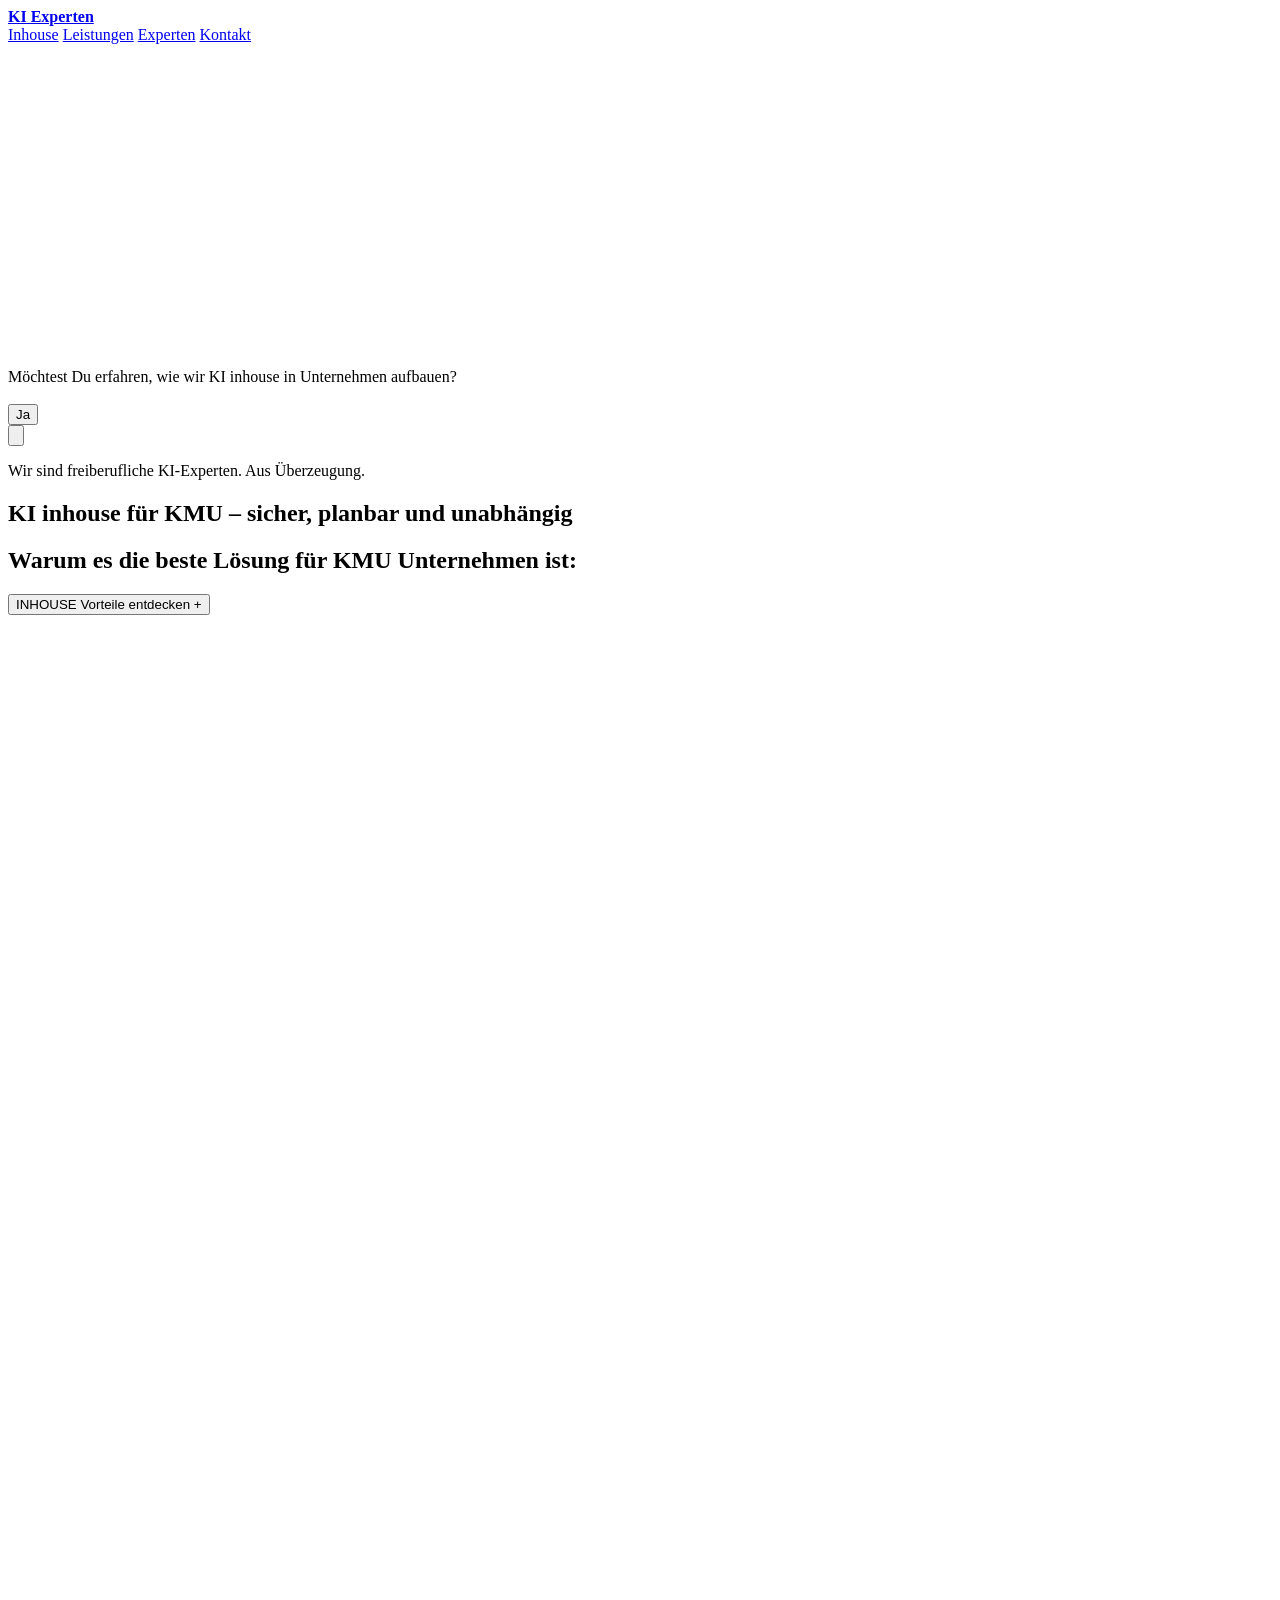
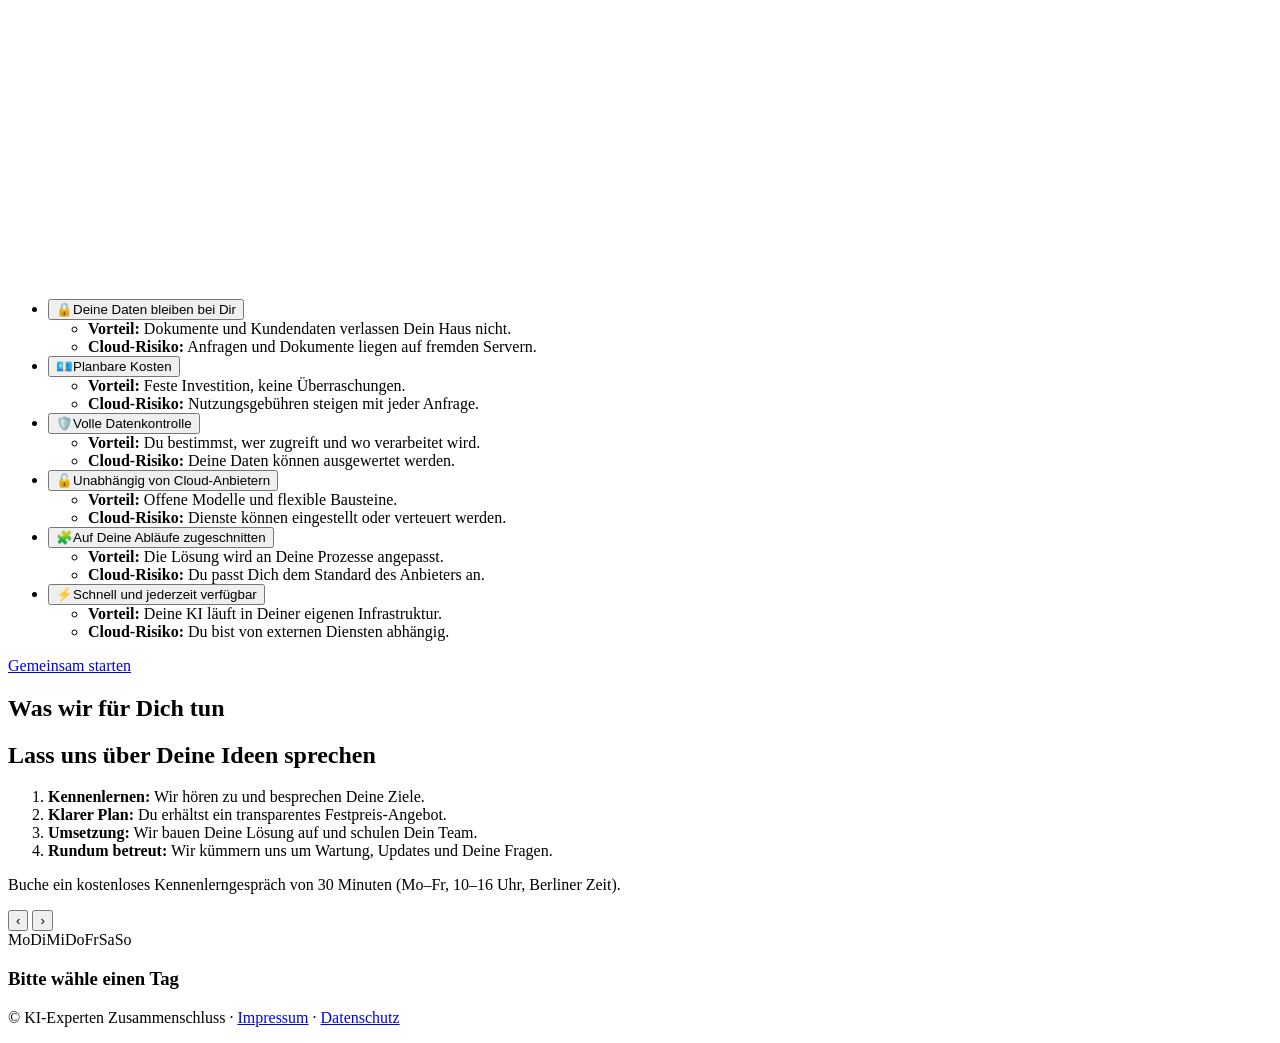
==== src/main/resources/static/index.html @ 5febdf93 "Update index.html" ====
<!DOCTYPE html>
<html lang="de">

<head>
	<meta charset="UTF-8">
	<meta name="viewport" content="width=device-width, initial-scale=1.0">
	<title>KI inhouse für KMU | Datenschutz-sichere KI-Lösungen von Experten | KI-Experten Zusammenschluss</title>
	<link rel="stylesheet" href="/ai/index.css">
	<meta name="description"
		content="Wir bauen KI inhouse in Ihrem Unternehmen auf. Daten bleiben bei Ihnen, planbare Kosten, volle Kontrolle. Freiberufliche KI-Experten für KMU. Jetzt 30-Minuten-Gespräch buchen." />
	<meta name="keywords" content="KI inhouse, KMU, Datenschutz-sichere KI-Lösungen, KI-Experten Zusammenschluss" />
	<meta property="og:title" content="KI inhouse für KMU | Datenschutz-sichere KI-Lösungen von Experten | KI-Experten Zusammenschluss | diary.cafe" />
	<meta property="og:type" content="website" />
	<meta property="og:url" content="https://diary.cafe" />
	<meta property="og:locale" content="de_DE" />
	<meta property="og:site_name" content="diary.cafe">
	<meta property="og:image" content="https://diary.cafe/image/start.png" />
	<meta property="og:image:type" content="image/png" />
	<meta property="og:image:width" content="1671" />
	<meta property="og:image:height" content="941" />
	<meta property="og:image:alt" content="" />
	<meta property="og:description"
		content="Wir bauen KI inhouse in Ihrem Unternehmen auf. Daten bleiben bei Ihnen, planbare Kosten, volle Kontrolle. Freiberufliche KI-Experten für KMU. Jetzt 30-Minuten-Gespräch buchen." />
	<meta name="twitter:card" content="summary_large_image" />
	<meta name="twitter:title" content="KI inhouse für KMU | Datenschutz-sichere KI-Lösungen von Experten | KI-Experten Zusammenschluss | diary.cafe" />
	<meta name="twitter:description"
		content="Wir bauen KI inhouse in Ihrem Unternehmen auf. Daten bleiben bei Ihnen, planbare Kosten, volle Kontrolle. Freiberufliche KI-Experten für KMU. Jetzt 30-Minuten-Gespräch buchen." />
	<meta name="twitter:image" content="https://diary.cafe/image/start.png" />
	<meta name="twitter:image:alt" content="diary.cafe: digitales Tagebuch mit Erinnerungen, Fotos und Event-Ansicht" />
	<meta name="Copyright" content="JNet Quality Consulting GmbH, Munich, Germany. All rights reserved." />
	<meta name="email" content="support@diary.cafe" />
	<meta name="robots" content="index,follow" />
	<meta name="fragment" content="!" />
	<meta name="mobile-web-app-capable" content="yes" />
	<meta name="format-detection" content="telephone=no" />
	<meta name="format-detection" content="date=no" />
	<meta name="format-detection" content="address=no" />
	<meta name="format-detection" content="email=no" />
	<meta name="theme-color" content="white">
	<link rel="canonical" href="https://diary.cafe" />
	<link rel="apple-touch-icon" href="https://diary.cafe/image/icon512.png" />
	<link rel="icon" type="image/x-icon" href="favicon.ico" />

	<meta name="viewport" content="width=device-width, initial-scale=1, maximum-scale=1" />
	<meta http-equiv="Content-type" content="text/html; charset=utf-8" />
	<meta http-equiv="content-language" content="de-DE" />
	<meta http-equiv="Pragma" content="no-cache" />
	<meta http-equiv="Content-type" content="text/html; charset=utf-8" />
	<script type="application/ld+json">
		{
			"@context": "https://schema.org",
			"@graph": [
				{
					"@type": "Organization",
					"@id": "https://diary.cafe/ai/#organization",
					"name": "KI-Experten Zusammenschluss",
					"url": "https://diary.cafe/ai",
					"description": "Freiberufliche KI-Experten, die Inhouse-KI-Lösungen für KMU aufbauen. Daten bleiben im Unternehmen, planbare Kosten, volle Kontrolle und Unabhängigkeit von Cloud-Anbietern.",
					"foundingDate": "2026",
					"areaServed": {
						"@type": "Country",
						"name": "Deutschland"
					},
					"knowsAbout": [
						"Inhouse KI",
						"On-Premise KI",
						"Private KI-Infrastruktur",
						"RAG-Systeme",
						"Open-Source KI-Modelle",
						"KI für KMU"
					],
					"member": [
						{ "@id": "https://diary.cafe/ai/#person-benjamin" },
						{ "@id": "https://diary.cafe/ai/#person-christoph" },
						{ "@id": "https://diary.cafe/ai/#person-mani" }
					],
					"makesOffer": {
						"@id": "https://diary.cafe/ai/#service"
					}
				},
				{
					"@type": "Service",
					"@id": "https://diary.cafe/ai/#service",
					"name": "KI inhouse für KMU",
					"serviceType": "Inhouse-KI-Entwicklung und Beratung",
					"description": "Aufbau von KI-Lösungen direkt in der eigenen Infrastruktur von Unternehmen. Inklusive Hardware-Auswahl, Installation offener Modelle, Wissensmanagement mit eigenen Dokumenten und Automatisierung wiederkehrender Aufgaben.",
					"provider": {
						"@id": "https://diary.cafe/ai/#organization"
					},
					"areaServed": {
						"@type": "Country",
						"name": "Deutschland"
					},
					"audience": {
						"@type": "BusinessAudience",
						"name": "Kleine und mittlere Unternehmen (KMU)"
					},
					"offers": {
						"@type": "Offer",
						"name": "Kostenloses Kennenlerngespräch",
						"description": "30-minütiges kostenloses Beratungsgespräch (Mo–Fr, 10–16 Uhr, Berliner Zeit)",
						"price": "0",
						"priceCurrency": "EUR"
					}
				},
				{
					"@type": "Person",
					"@id": "https://diary.cafe/ai/#person-benjamin",
					"name": "Benjamin Schöck",
					"jobTitle": "KI-Applikationsentwicklung",
					"description": "Mastermind",
					"worksFor": {
						"@id": "https://diary.cafe/ai/#organization"
					}
				},
				{
					"@type": "Person",
					"@id": "https://diary.cafe/ai/#person-christoph",
					"name": "Christoph Witych",
					"jobTitle": "KI-Applikationsentwicklung",
					"description": "UI/UX",
					"worksFor": {
						"@id": "https://diary.cafe/ai/#organization"
					}
				},
				{
					"@type": "Person",
					"@id": "https://diary.cafe/ai/#person-mani",
					"name": "Mani Afschar Yazdi",
					"jobTitle": "KI-Applikationsentwicklung",
					"description": "Passionierter KI Entwickler",
					"worksFor": {
						"@id": "https://diary.cafe/ai/#organization"
					}
				},
				{
					"@type": "FAQPage",
					"mainEntity": [
						{
							"@type": "Question",
							"name": "Was bedeutet KI inhouse?",
							"acceptedAnswer": {
								"@type": "Answer",
								"text": "KI inhouse bedeutet, dass die künstliche Intelligenz direkt auf Ihrer eigenen Infrastruktur (Servern) betrieben wird. Ihre Daten verlassen dabei nie Ihr Unternehmen. Im Gegensatz zu Cloud-Lösungen behalten Sie die volle Kontrolle über Modelle, Daten und Kosten."
							}
						},
						{
							"@type": "Question",
							"name": "Warum ist Inhouse-KI besonders für KMU geeignet?",
							"acceptedAnswer": {
								"@type": "Answer",
								"text": "Kleine und mittlere Unternehmen profitieren besonders von planbaren Kosten, hoher Datensicherheit und Unabhängigkeit von großen Cloud-Anbietern. Die Lösung wird individuell an Ihre bestehenden Abläufe angepasst und läuft zuverlässig in Ihrer eigenen Umgebung."
							}
						},
						{
							"@type": "Question",
							"name": "Bleiben meine Unternehmensdaten wirklich bei mir?",
							"acceptedAnswer": {
								"@type": "Answer",
								"text": "Ja. Bei einer Inhouse-Lösung werden Dokumente, Kundendaten und Anfragen ausschließlich auf Ihren eigenen Servern verarbeitet. Es findet keine Übertragung an externe Cloud-Dienste statt."
						}
						},
						{
							"@type": "Question",
							"name": "Was sind die wichtigsten Vorteile von Inhouse-KI gegenüber Cloud-Lösungen?",
							"acceptedAnswer": {
								"@type": "Answer",
								"text": "Die wichtigsten Vorteile sind: Ihre Daten bleiben im Unternehmen, planbare und feste Kosten statt nutzungsabhängiger Gebühren, volle Kontrolle darüber, wer Zugriff hat, Unabhängigkeit von Cloud-Anbietern sowie eine maßgeschneiderte Lösung für Ihre internen Prozesse."
							}
						},
						{
							"@type": "Question",
							"name": "Wie läuft die Zusammenarbeit mit euch ab?",
							"acceptedAnswer": {
								"@type": "Answer",
								"text": "Der Prozess besteht aus vier klaren Schritten: 1. Kennenlernen – wir besprechen Ihre Ziele. 2. Klarer Plan – Sie erhalten ein transparentes Festpreis-Angebot. 3. Umsetzung – wir bauen die Lösung auf und schulen Ihr Team. 4. Rundum betreut – wir kümmern uns um Wartung, Updates und Support."
							}
						},
						{
							"@type": "Question",
							"name": "Bietet ihr ein kostenloses Erstgespräch an?",
							"acceptedAnswer": {
								"@type": "Answer",
								"text": "Ja. Sie können ein kostenloses 30-minütiges Kennenlerngespräch buchen. Dieses findet montags bis freitags zwischen 10 und 16 Uhr (Berliner Zeit) statt."
							}
						},
						{
							"@type": "Question",
							"name": "Welche Leistungen umfasst eure Inhouse-KI-Lösung?",
							"acceptedAnswer": {
								"@type": "Answer",
								"text": "Wir unterstützen Sie bei der Auswahl passender Hardware, der Installation offener KI-Modelle auf Ihren Servern, dem Aufbau eines internen Wissenssystems (Fragen an Ihre eigenen Dokumente stellen) sowie der Automatisierung wiederkehrender Aufgaben in Ihrem Unternehmen."
							}
						}
					]
				}
			]
		}
	</script>
</head>

<body>

	<nav>
		<strong><a href="#home">KI Experten</a></strong>
		<button class="nav-toggle" type="button" aria-label="Menü öffnen" aria-controls="main-nav-links"
			aria-expanded="false" hidden><span></span><span></span><span></span></button>
		<div id="main-nav-links" class="nav-links">
			<a href="#inhouse">Inhouse</a>
			<a href="#leistungen">Leistungen</a>
			<a href="#produkte" hidden>Produkte</a>
			<a href="#experten">Experten</a>
			<a href="#kontakt">Kontakt</a>
		</div>
	</nav>

	<section id="home" class="voice welcome">
		<canvas id="voice-canvas" width="840" height="320" role="img" aria-label="Animation der KI-Stimme"></canvas>
		<canvas id="voice-webgl" role="img" aria-label="Animation der KI-Stimme" hidden></canvas>
		<button id="voice-mic" class="mic" type="button" aria-label="Sprechen" title="Frage stellen" hidden>
			<svg xmlns="http://www.w3.org/2000/svg" viewBox="0 0 24 24" fill="none" stroke="white" stroke-width="1.8"
				stroke-linecap="round" stroke-linejoin="round" aria-hidden="true">
				<rect x="9" y="3" width="6" height="10" rx="3" />
				<path d="M6 11.5a6 6 0 0 0 12 0M12 17.5v3M9 20.5h6" />
			</svg>
		</button>
		<div class="voice-text" id="voice-text" role="log" aria-live="polite" aria-label="Gesprächsverlauf"
			tabindex="0">Möchtest Du erfahren, wie wir KI inhouse in Unternehmen aufbauen?
			<br /><br />
			<button id="welcome-start" class="start" type="button">Ja</button>
		</div>
		<button id="voice-privacy" class="privacy-toggle" type="button" aria-label="Datenschutzhinweise anzeigen"
			title="Datenschutzhinweise" aria-controls="voice-privacy-popup" aria-expanded="false">
			<svg xmlns="http://www.w3.org/2000/svg" viewBox="0 0 24 24" fill="none" stroke="currentColor"
				stroke-width="1.8" stroke-linecap="round" stroke-linejoin="round" aria-hidden="true">
				<path d="M12 22s8-4 8-11V5l-8-3-8 3v6c0 7 8 11 8 11Z" />
				<path d="m9 12 2 2 4-4" />
			</svg>
		</button>
		<div id="voice-privacy-popup" class="voice-privacy-popup" role="dialog" aria-modal="false"
			aria-labelledby="voice-privacy-title" tabindex="-1" hidden>
			<h2 id="voice-privacy-title">Datenschutzhinweise</h2>
			<p>Der Chat wird zur Weiterentwicklung 7 Tage gespeichert. Audiodaten werden zur Transkription an unser
				KI-System übertragen, aber nicht gespeichert. Teile keine vertraulichen Daten.</p>
		</div>
	</section>

	<section id="inhouse" class="inhouse" aria-labelledby="inhouse-title">
		<div class="inhouse-inner">
			<p class="inhouse-eyebrow">Wir sind freiberufliche KI-Experten. Aus Überzeugung.</p>
			<h1 id="inhouse-title">KI inhouse für KMU – sicher, planbar und unabhängig</h1>
			<h2>Warum es die beste Lösung für KMU Unternehmen ist:</h2>
			<div id="spider" class="spider">
				<div class="spider-stage">
					<button id="spider-core" class="spider-core" type="button" aria-expanded="false"
						aria-controls="spider-panel">
						<span class="spider-title">INHOUSE</span>
						<span class="spider-action">Vorteile entdecken +</span>
					</button>
					<div id="spider-panel" class="spider-panel"
						aria-label="Vorteile von KI inhouse und Risiken der Cloud" role="region" inert>
						<div class="spider-panel-inner">
							<svg class="spider-lines" viewBox="0 0 100 100" preserveAspectRatio="none"
								aria-hidden="true">
								<line pathLength="100" x1="50" y1="50" x2="17" y2="17" />
								<line pathLength="100" x1="50" y1="50" x2="83" y2="17" />
								<line pathLength="100" x1="50" y1="50" x2="17" y2="50" />
								<line pathLength="100" x1="50" y1="50" x2="83" y2="50" />
								<line pathLength="100" x1="50" y1="50" x2="17" y2="83" />
								<line pathLength="100" x1="50" y1="50" x2="83" y2="83" />
							</svg>
							<ul class="spider-benefits">
								<li class="spider-benefit">
									<button class="spider-benefit-toggle" type="button" aria-expanded="false"
										aria-controls="spider-detail-1"><span class="spider-icon"
											aria-hidden="true">🔒</span><span>Deine Daten bleiben bei
											Dir</span></button>
									<div id="spider-detail-1" class="spider-benefit-details" inert>
										<div class="spider-benefit-details-inner">
											<div class="spider-benefit-copy">
												<ul>
													<li><strong>Vorteil:</strong> Dokumente und Kundendaten verlassen
														Dein Haus nicht.</li>
													<li><strong>Cloud-Risiko:</strong> Anfragen und Dokumente liegen auf
														fremden Servern.</li>
												</ul>
											</div>
										</div>
									</div>
								</li>
								<li class="spider-benefit">
									<button class="spider-benefit-toggle" type="button" aria-expanded="false"
										aria-controls="spider-detail-2"><span class="spider-icon"
											aria-hidden="true">💶</span><span>Planbare Kosten</span></button>
									<div id="spider-detail-2" class="spider-benefit-details" inert>
										<div class="spider-benefit-details-inner">
											<div class="spider-benefit-copy">
												<ul>
													<li><strong>Vorteil:</strong> Feste Investition, keine
														Überraschungen.</li>
													<li><strong>Cloud-Risiko:</strong> Nutzungsgebühren steigen mit
														jeder Anfrage.</li>
												</ul>
											</div>
										</div>
									</div>
								</li>
								<li class="spider-benefit">
									<button class="spider-benefit-toggle" type="button" aria-expanded="false"
										aria-controls="spider-detail-3"><span class="spider-icon"
											aria-hidden="true">🛡️</span><span>Volle Datenkontrolle</span></button>
									<div id="spider-detail-3" class="spider-benefit-details" inert>
										<div class="spider-benefit-details-inner">
											<div class="spider-benefit-copy">
												<ul>
													<li><strong>Vorteil:</strong> Du bestimmst, wer zugreift und wo
														verarbeitet wird.</li>
													<li><strong>Cloud-Risiko:</strong> Deine Daten können ausgewertet
														werden.</li>
												</ul>
											</div>
										</div>
									</div>
								</li>
								<li class="spider-benefit">
									<button class="spider-benefit-toggle" type="button" aria-expanded="false"
										aria-controls="spider-detail-4"><span class="spider-icon"
											aria-hidden="true">🔓</span><span>Unabhängig von
											Cloud-Anbietern</span></button>
									<div id="spider-detail-4" class="spider-benefit-details" inert>
										<div class="spider-benefit-details-inner">
											<div class="spider-benefit-copy">
												<ul>
													<li><strong>Vorteil:</strong> Offene Modelle und flexible Bausteine.
													</li>
													<li><strong>Cloud-Risiko:</strong> Dienste können eingestellt oder
														verteuert werden.</li>
												</ul>
											</div>
										</div>
									</div>
								</li>
								<li class="spider-benefit">
									<button class="spider-benefit-toggle" type="button" aria-expanded="false"
										aria-controls="spider-detail-5"><span class="spider-icon"
											aria-hidden="true">🧩</span><span>Auf Deine Abläufe
											zugeschnitten</span></button>
									<div id="spider-detail-5" class="spider-benefit-details" inert>
										<div class="spider-benefit-details-inner">
											<div class="spider-benefit-copy">
												<ul>
													<li><strong>Vorteil:</strong> Die Lösung wird an Deine Prozesse
														angepasst.</li>
													<li><strong>Cloud-Risiko:</strong> Du passt Dich dem Standard des
														Anbieters an.</li>
												</ul>
											</div>
										</div>
									</div>
								</li>
								<li class="spider-benefit">
									<button class="spider-benefit-toggle" type="button" aria-expanded="false"
										aria-controls="spider-detail-6"><span class="spider-icon"
											aria-hidden="true">⚡</span><span>Schnell und jederzeit
											verfügbar</span></button>
									<div id="spider-detail-6" class="spider-benefit-details" inert>
										<div class="spider-benefit-details-inner">
											<div class="spider-benefit-copy">
												<ul>
													<li><strong>Vorteil:</strong> Deine KI läuft in Deiner eigenen
														Infrastruktur.</li>
													<li><strong>Cloud-Risiko:</strong> Du bist von externen Diensten
														abhängig.</li>
												</ul>
											</div>
										</div>
									</div>
								</li>
							</ul>
						</div>
					</div>
				</div>
			</div>
			<a class="btn" href="#kontakt">Gemeinsam starten</a>
		</div>
	</section>

	<section id="leistungen">
		<h2>Was wir für Dich tun</h2>
		<div class="pillars" id="leistungen-liste"></div>
	</section>

	<section id="produkte" hidden>
		<h2>Unsere eigenen KI-Produkte</h2>
		<div class="pillars" id="produkte-liste"></div>
	</section>

	<section id="experten" class="alt" hidden>
		<h2>Unsere Experten</h2>
		<div class="pillars" id="experten-liste"></div>
	</section>

	<section id="kontakt" class="contact">
		<h2>Lass uns über Deine Ideen sprechen</h2>
		<ol class="steps">
			<li><strong>Kennenlernen:</strong> Wir hören zu und besprechen Deine Ziele.</li>
			<li><strong>Klarer Plan:</strong> Du erhältst ein transparentes
				Festpreis-Angebot.</li>
			<li><strong>Umsetzung:</strong> Wir bauen Deine Lösung auf und schulen Dein Team.
			</li>
			<li><strong>Rundum betreut:</strong> Wir kümmern uns um Wartung, Updates und
				Deine Fragen.</li>
		</ol>
		<p class="booking-intro">Buche ein kostenloses Kennenlerngespräch von 30 Minuten (Mo–Fr, 10–16 Uhr, Berliner Zeit).</p>
		<div class="booking">
			<div class="calendar" aria-label="Terminkalender">
				<div class="cal-head">
					<button type="button" id="cal-prev" aria-label="Voriger Monat">‹</button>
					<strong id="cal-title"></strong>
					<button type="button" id="cal-next" aria-label="Nächster Monat">›</button>
				</div>
				<div class="cal-grid cal-weekdays">
					<span>Mo</span><span>Di</span><span>Mi</span><span>Do</span><span>Fr</span><span>Sa</span><span>So</span>
				</div>
				<div class="cal-grid" id="cal-days"></div>
				<p id="cal-status" class="booking-hint" role="status"></p>
			</div>
			<div class="slots-panel">
				<h3 id="slots-title">Bitte wähle einen Tag</h3>
				<div id="slots" class="slots"></div>
				<form id="booking-form" hidden>
					<p id="booking-selected" class="booking-selected"></p>
					<input type="text" name="name" placeholder="Name" maxlength="120" required>
					<input type="email" name="email" placeholder="E-Mail" maxlength="200" required>
					<input type="tel" name="telefon" placeholder="Telefonnummer (optional)" maxlength="40"
						pattern="[0-9+\(\)\/\-. ]{5,40}" title="Nur Ziffern, Leerzeichen und + ( ) / - .">
					<textarea name="nachricht" rows="3" maxlength="2000"
						placeholder="Erzähl uns, was Du vorhast (optional)"></textarea>
					<button class="btn" type="submit">Termin buchen</button>
					<p id="booking-message" class="booking-hint" role="status"></p>
				</form>
			</div>
		</div>
	</section>

	<footer>
		<p>&copy; KI-Experten Zusammenschluss · <a href="#">Impressum</a> · <a href="#">Datenschutz</a></p>
	</footer>

	<script src="/ai/index.js"></script>

</body>

</html>
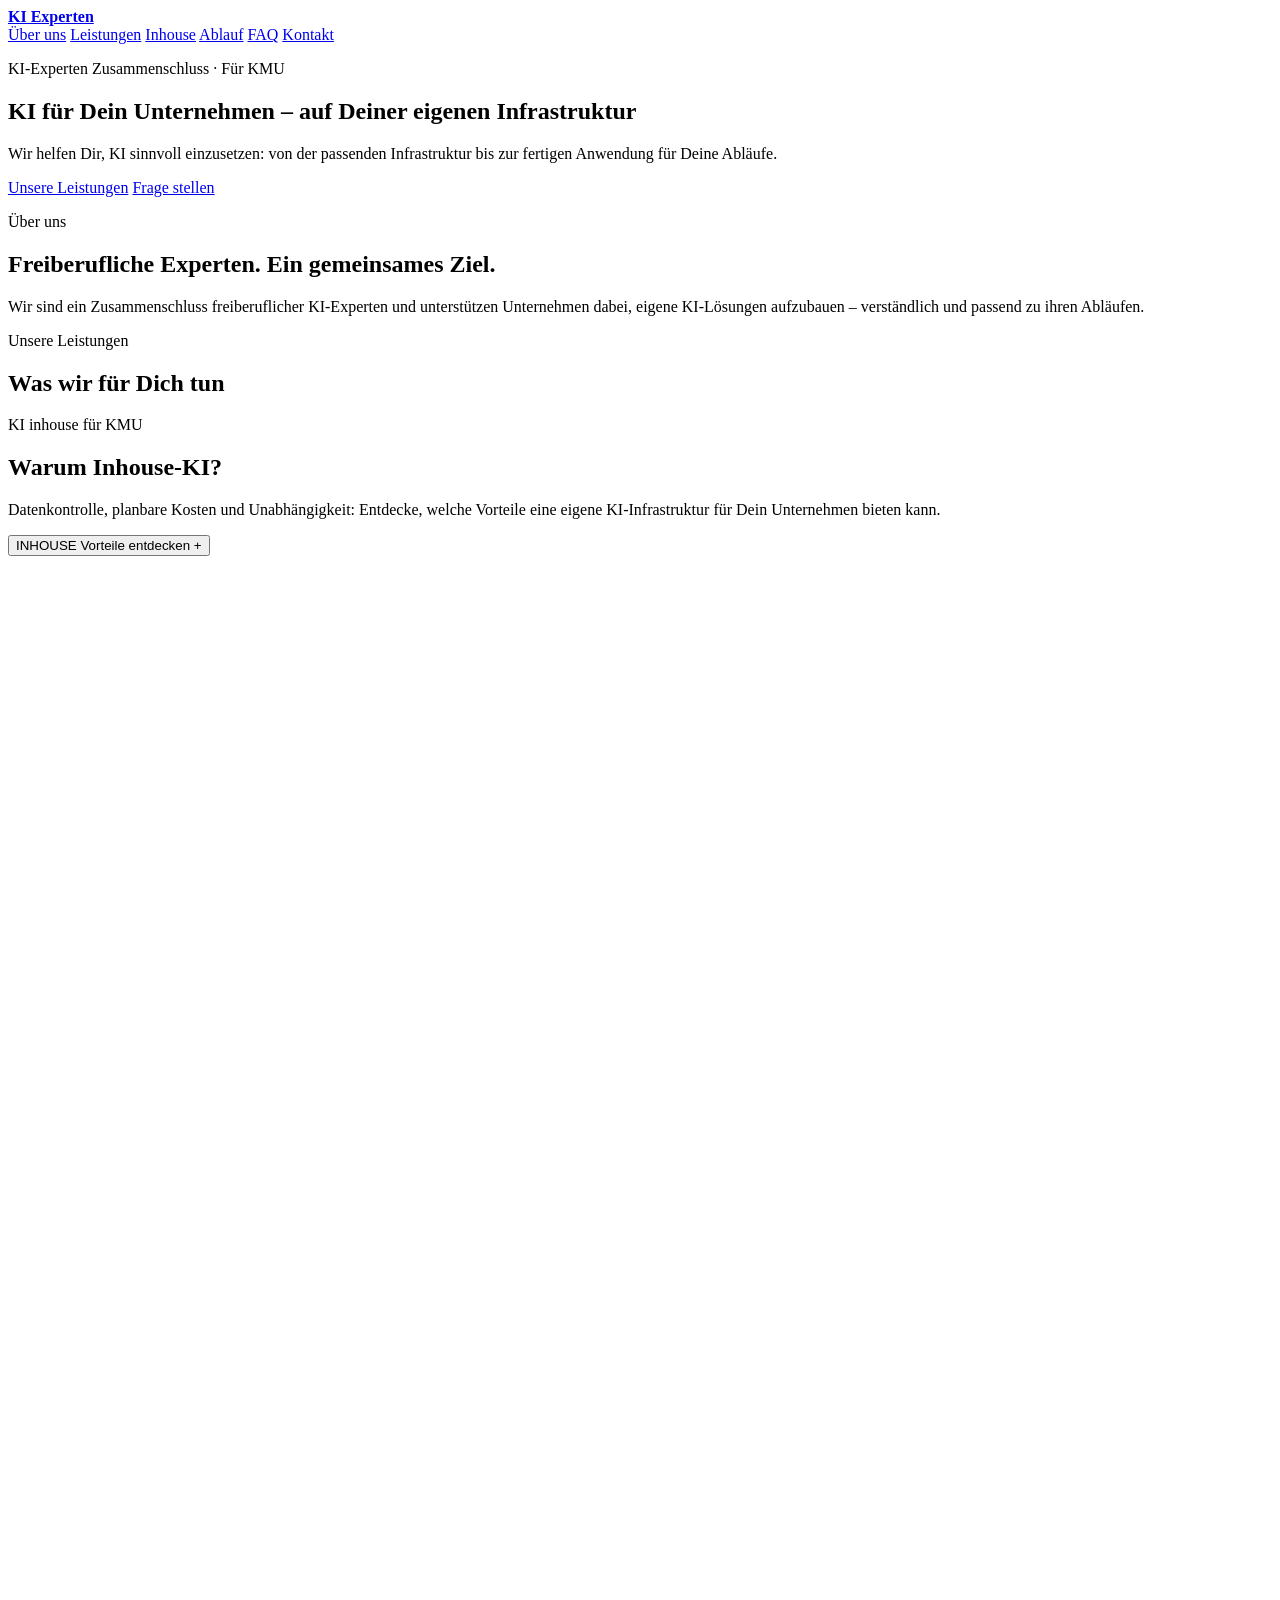
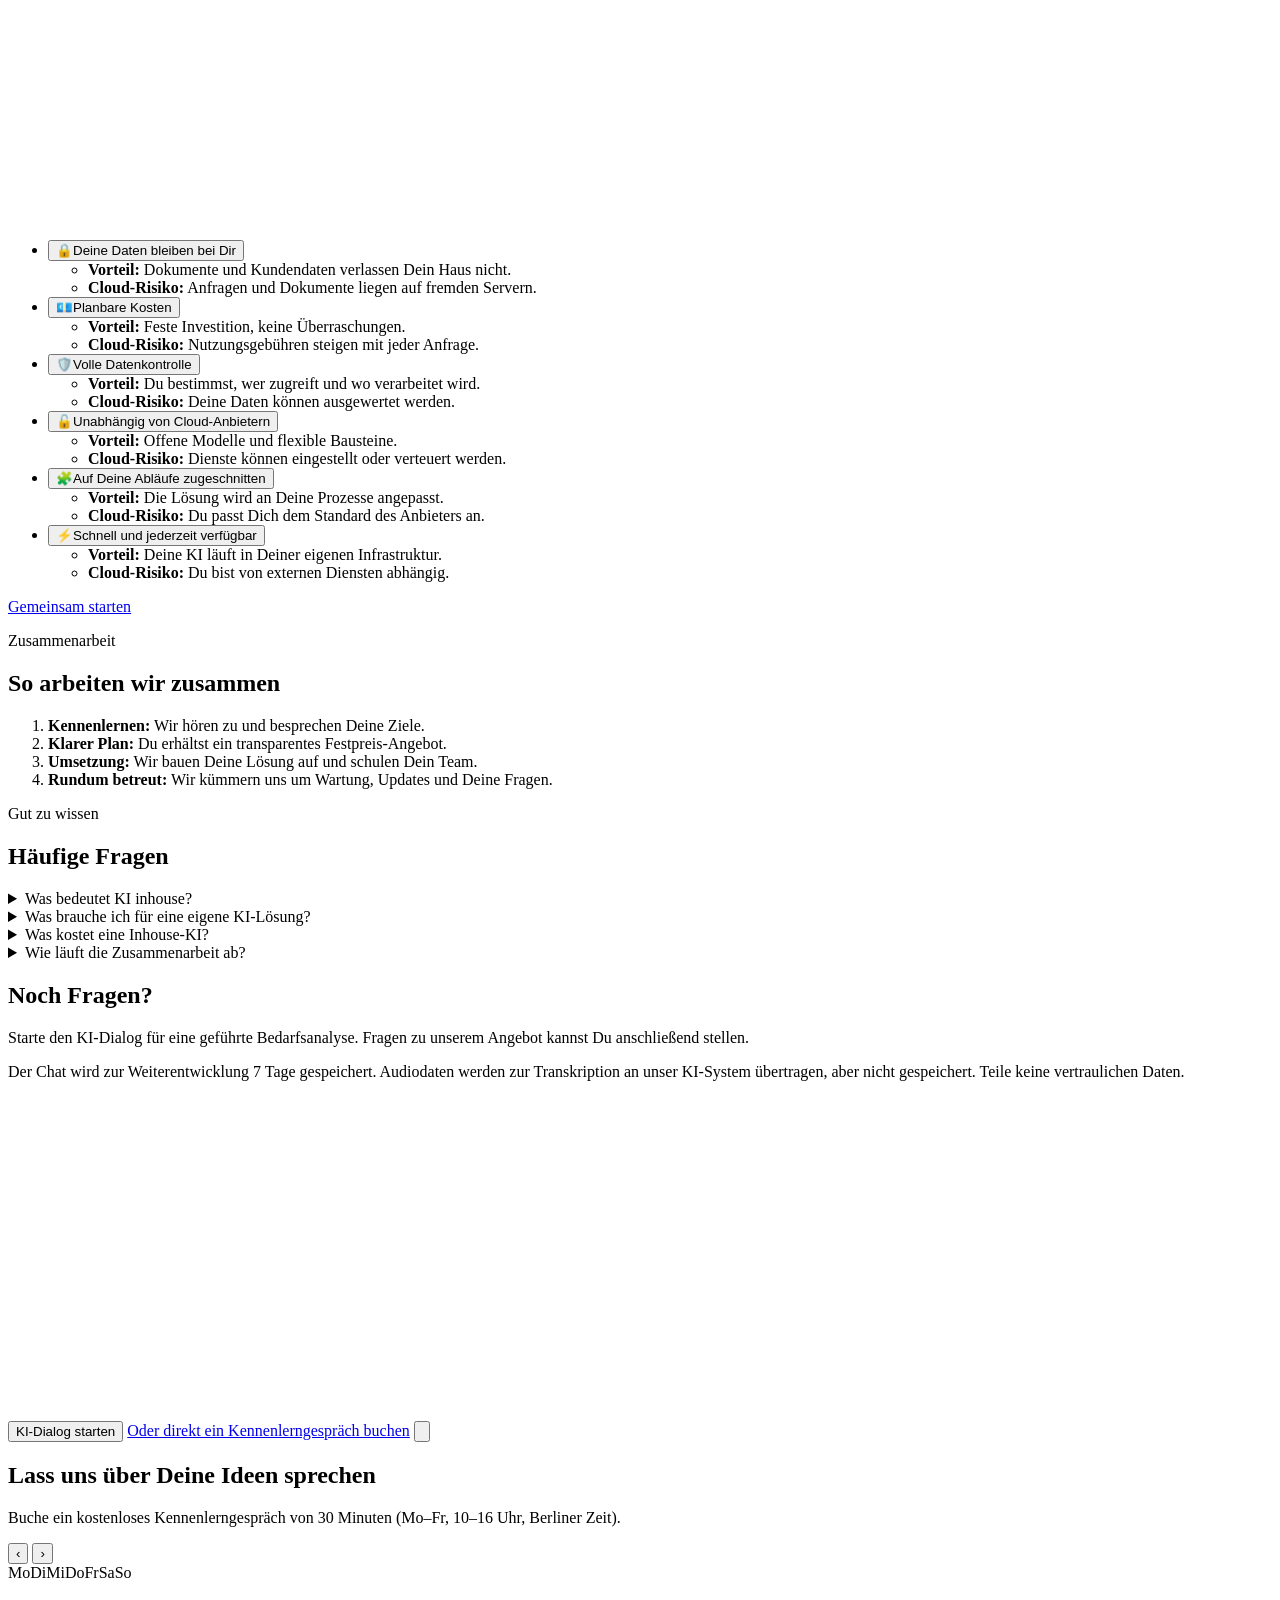
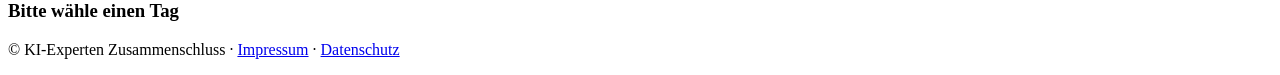
==== commit cf4881b4: "Reorganize landing page around visitor information Co-authored-by: copilot-swe-agent[bot] <198982749" ====
--- a/src/main/resources/static/index.html
+++ b/src/main/resources/static/index.html
@@ -141,55 +141,31 @@
 							"name": "Was bedeutet KI inhouse?",
 							"acceptedAnswer": {
 								"@type": "Answer",
-								"text": "KI inhouse bedeutet, dass die künstliche Intelligenz direkt auf Ihrer eigenen Infrastruktur (Servern) betrieben wird. Ihre Daten verlassen dabei nie Ihr Unternehmen. Im Gegensatz zu Cloud-Lösungen behalten Sie die volle Kontrolle über Modelle, Daten und Kosten."
+								"text": "Die KI läuft auf Deiner eigenen Infrastruktur. So bestimmst Du, wo Deine Daten verarbeitet werden und wer darauf zugreifen kann."
 							}
 						},
 						{
 							"@type": "Question",
-							"name": "Warum ist Inhouse-KI besonders für KMU geeignet?",
+							"name": "Was brauche ich für eine eigene KI-Lösung?",
 							"acceptedAnswer": {
 								"@type": "Answer",
-								"text": "Kleine und mittlere Unternehmen profitieren besonders von planbaren Kosten, hoher Datensicherheit und Unabhängigkeit von großen Cloud-Anbietern. Die Lösung wird individuell an Ihre bestehenden Abläufe angepasst und läuft zuverlässig in Ihrer eigenen Umgebung."
+								"text": "Welche Hardware und Software sinnvoll sind, hängt von Deinen Aufgaben und Deiner vorhandenen Infrastruktur ab. Gemeinsam schauen wir, was Du benötigst."
 							}
 						},
 						{
 							"@type": "Question",
-							"name": "Bleiben meine Unternehmensdaten wirklich bei mir?",
+							"name": "Was kostet eine Inhouse-KI?",
 							"acceptedAnswer": {
 								"@type": "Answer",
-								"text": "Ja. Bei einer Inhouse-Lösung werden Dokumente, Kundendaten und Anfragen ausschließlich auf Ihren eigenen Servern verarbeitet. Es findet keine Übertragung an externe Cloud-Dienste statt."
-						}
-						},
-						{
-							"@type": "Question",
-							"name": "Was sind die wichtigsten Vorteile von Inhouse-KI gegenüber Cloud-Lösungen?",
-							"acceptedAnswer": {
-								"@type": "Answer",
-								"text": "Die wichtigsten Vorteile sind: Ihre Daten bleiben im Unternehmen, planbare und feste Kosten statt nutzungsabhängiger Gebühren, volle Kontrolle darüber, wer Zugriff hat, Unabhängigkeit von Cloud-Anbietern sowie eine maßgeschneiderte Lösung für Ihre internen Prozesse."
+								"text": "Die Kosten hängen unter anderem von Hardware, Einsatzgebiet und Umfang ab. Nach dem Kennenlernen erhältst Du einen transparenten Plan und ein Festpreis-Angebot."
 							}
 						},
 						{
 							"@type": "Question",
-							"name": "Wie läuft die Zusammenarbeit mit euch ab?",
+							"name": "Wie läuft die Zusammenarbeit ab?",
 							"acceptedAnswer": {
 								"@type": "Answer",
-								"text": "Der Prozess besteht aus vier klaren Schritten: 1. Kennenlernen – wir besprechen Ihre Ziele. 2. Klarer Plan – Sie erhalten ein transparentes Festpreis-Angebot. 3. Umsetzung – wir bauen die Lösung auf und schulen Ihr Team. 4. Rundum betreut – wir kümmern uns um Wartung, Updates und Support."
-							}
-						},
-						{
-							"@type": "Question",
-							"name": "Bietet ihr ein kostenloses Erstgespräch an?",
-							"acceptedAnswer": {
-								"@type": "Answer",
-								"text": "Ja. Sie können ein kostenloses 30-minütiges Kennenlerngespräch buchen. Dieses findet montags bis freitags zwischen 10 und 16 Uhr (Berliner Zeit) statt."
-							}
-						},
-						{
-							"@type": "Question",
-							"name": "Welche Leistungen umfasst eure Inhouse-KI-Lösung?",
-							"acceptedAnswer": {
-								"@type": "Answer",
-								"text": "Wir unterstützen Sie bei der Auswahl passender Hardware, der Installation offener KI-Modelle auf Ihren Servern, dem Aufbau eines internen Wissenssystems (Fragen an Ihre eigenen Dokumente stellen) sowie der Automatisierung wiederkehrender Aufgaben in Ihrem Unternehmen."
+								"text": "Wir besprechen zuerst Deine Ziele, erstellen einen Plan und setzen die Lösung um. Anschließend unterstützen wir Dich bei Wartung, Updates und Fragen."
 							}
 						}
 					]
@@ -206,50 +182,55 @@
 		<button class="nav-toggle" type="button" aria-label="Menü öffnen" aria-controls="main-nav-links"
 			aria-expanded="false" hidden><span></span><span></span><span></span></button>
 		<div id="main-nav-links" class="nav-links">
-			<a href="#inhouse">Inhouse</a>
+			<a href="#experten">Über uns</a>
 			<a href="#leistungen">Leistungen</a>
 			<a href="#produkte" hidden>Produkte</a>
-			<a href="#experten">Experten</a>
+			<a href="#inhouse">Inhouse</a>
+			<a href="#ablauf">Ablauf</a>
+			<a href="#faq">FAQ</a>
 			<a href="#kontakt">Kontakt</a>
 		</div>
 	</nav>
 
-	<section id="home" class="voice welcome">
-		<canvas id="voice-canvas" width="840" height="320" role="img" aria-label="Animation der KI-Stimme"></canvas>
-		<canvas id="voice-webgl" role="img" aria-label="Animation der KI-Stimme" hidden></canvas>
-		<button id="voice-mic" class="mic" type="button" aria-label="Sprechen" title="Frage stellen" hidden>
-			<svg xmlns="http://www.w3.org/2000/svg" viewBox="0 0 24 24" fill="none" stroke="white" stroke-width="1.8"
-				stroke-linecap="round" stroke-linejoin="round" aria-hidden="true">
-				<rect x="9" y="3" width="6" height="10" rx="3" />
-				<path d="M6 11.5a6 6 0 0 0 12 0M12 17.5v3M9 20.5h6" />
-			</svg>
-		</button>
-		<div class="voice-text" id="voice-text" role="log" aria-live="polite" aria-label="Gesprächsverlauf"
-			tabindex="0">Möchtest Du erfahren, wie wir KI inhouse in Unternehmen aufbauen?
-			<br /><br />
-			<button id="welcome-start" class="start" type="button">Ja</button>
-		</div>
-		<button id="voice-privacy" class="privacy-toggle" type="button" aria-label="Datenschutzhinweise anzeigen"
-			title="Datenschutzhinweise" aria-controls="voice-privacy-popup" aria-expanded="false">
-			<svg xmlns="http://www.w3.org/2000/svg" viewBox="0 0 24 24" fill="none" stroke="currentColor"
-				stroke-width="1.8" stroke-linecap="round" stroke-linejoin="round" aria-hidden="true">
-				<path d="M12 22s8-4 8-11V5l-8-3-8 3v6c0 7 8 11 8 11Z" />
-				<path d="m9 12 2 2 4-4" />
-			</svg>
-		</button>
-		<div id="voice-privacy-popup" class="voice-privacy-popup" role="dialog" aria-modal="false"
-			aria-labelledby="voice-privacy-title" tabindex="-1" hidden>
-			<h2 id="voice-privacy-title">Datenschutzhinweise</h2>
-			<p>Der Chat wird zur Weiterentwicklung 7 Tage gespeichert. Audiodaten werden zur Transkription an unser
-				KI-System übertragen, aber nicht gespeichert. Teile keine vertraulichen Daten.</p>
-		</div>
+	<section id="home" class="hero" aria-labelledby="home-title">
+		<div class="hero-content">
+			<p class="hero-eyebrow">KI-Experten Zusammenschluss · Für KMU</p>
+			<h1 id="home-title">KI für Dein Unternehmen – auf Deiner eigenen Infrastruktur</h1>
+			<p class="hero-lead">Wir helfen Dir, KI sinnvoll einzusetzen: von der passenden Infrastruktur bis zur
+				fertigen Anwendung für Deine Abläufe.</p>
+			<div class="hero-actions">
+				<a class="btn" href="#leistungen">Unsere Leistungen</a>
+				<a class="btn btn-outline" href="#dialog">Frage stellen</a>
+			</div>
+		</div>
+		<div class="hero-orb" aria-hidden="true"></div>
+	</section>
+
+	<section id="experten" class="alt" aria-labelledby="experten-title">
+		<p class="section-eyebrow">Über uns</p>
+		<h2 id="experten-title">Freiberufliche Experten. Ein gemeinsames Ziel.</h2>
+		<p class="section-intro">Wir sind ein Zusammenschluss freiberuflicher KI-Experten und unterstützen
+			Unternehmen dabei, eigene KI-Lösungen aufzubauen – verständlich und passend zu ihren Abläufen.</p>
+		<div class="pillars" id="experten-liste"></div>
+	</section>
+
+	<section id="leistungen">
+		<p class="section-eyebrow">Unsere Leistungen</p>
+		<h2>Was wir für Dich tun</h2>
+		<div class="pillars" id="leistungen-liste"></div>
+	</section>
+
+	<section id="produkte" hidden>
+		<h2>Unsere eigenen KI-Produkte</h2>
+		<div class="pillars" id="produkte-liste"></div>
 	</section>
 
 	<section id="inhouse" class="inhouse" aria-labelledby="inhouse-title">
 		<div class="inhouse-inner">
-			<p class="inhouse-eyebrow">Wir sind freiberufliche KI-Experten. Aus Überzeugung.</p>
-			<h1 id="inhouse-title">KI inhouse für KMU – sicher, planbar und unabhängig</h1>
-			<h2>Warum es die beste Lösung für KMU Unternehmen ist:</h2>
+			<p class="inhouse-eyebrow">KI inhouse für KMU</p>
+			<h2 id="inhouse-title">Warum Inhouse-KI?</h2>
+			<p class="section-intro">Datenkontrolle, planbare Kosten und Unabhängigkeit: Entdecke, welche
+				Vorteile eine eigene KI-Infrastruktur für Dein Unternehmen bieten kann.</p>
 			<div id="spider" class="spider">
 				<div class="spider-stage">
 					<button id="spider-core" class="spider-core" type="button" aria-expanded="false"
@@ -385,23 +366,9 @@
 		</div>
 	</section>
 
-	<section id="leistungen">
-		<h2>Was wir für Dich tun</h2>
-		<div class="pillars" id="leistungen-liste"></div>
-	</section>
-
-	<section id="produkte" hidden>
-		<h2>Unsere eigenen KI-Produkte</h2>
-		<div class="pillars" id="produkte-liste"></div>
-	</section>
-
-	<section id="experten" class="alt" hidden>
-		<h2>Unsere Experten</h2>
-		<div class="pillars" id="experten-liste"></div>
-	</section>
-
-	<section id="kontakt" class="contact">
-		<h2>Lass uns über Deine Ideen sprechen</h2>
+	<section id="ablauf" class="alt">
+		<p class="section-eyebrow">Zusammenarbeit</p>
+		<h2>So arbeiten wir zusammen</h2>
 		<ol class="steps">
 			<li><strong>Kennenlernen:</strong> Wir hören zu und besprechen Deine Ziele.</li>
 			<li><strong>Klarer Plan:</strong> Du erhältst ein transparentes
@@ -411,6 +378,72 @@
 			<li><strong>Rundum betreut:</strong> Wir kümmern uns um Wartung, Updates und
 				Deine Fragen.</li>
 		</ol>
+	</section>
+
+	<section id="faq" aria-labelledby="faq-title">
+		<p class="section-eyebrow">Gut zu wissen</p>
+		<h2 id="faq-title">Häufige Fragen</h2>
+		<div class="faq-list">
+			<details>
+				<summary>Was bedeutet KI inhouse?</summary>
+				<p>Die KI läuft auf Deiner eigenen Infrastruktur. So bestimmst Du, wo Deine Daten verarbeitet
+					werden und wer darauf zugreifen kann.</p>
+			</details>
+			<details>
+				<summary>Was brauche ich für eine eigene KI-Lösung?</summary>
+				<p>Welche Hardware und Software sinnvoll sind, hängt von Deinen Aufgaben und Deiner vorhandenen
+					Infrastruktur ab. Gemeinsam schauen wir, was Du benötigst.</p>
+			</details>
+			<details>
+				<summary>Was kostet eine Inhouse-KI?</summary>
+				<p>Die Kosten hängen unter anderem von Hardware, Einsatzgebiet und Umfang ab. Nach dem
+					Kennenlernen erhältst Du einen transparenten Plan und ein Festpreis-Angebot.</p>
+			</details>
+			<details>
+				<summary>Wie läuft die Zusammenarbeit ab?</summary>
+				<p>Wir besprechen zuerst Deine Ziele, erstellen einen Plan und setzen die Lösung um.
+					Anschließend unterstützen wir Dich bei Wartung, Updates und Fragen.</p>
+			</details>
+		</div>
+	</section>
+
+	<section id="dialog" class="voice welcome" aria-labelledby="dialog-title">
+		<h2 id="dialog-title">Noch Fragen?</h2>
+		<p class="dialog-intro">Starte den KI-Dialog für eine geführte Bedarfsanalyse. Fragen zu unserem Angebot
+			kannst Du anschließend stellen.</p>
+		<p class="dialog-privacy">Der Chat wird zur Weiterentwicklung 7 Tage gespeichert. Audiodaten werden zur
+			Transkription an unser KI-System übertragen, aber nicht gespeichert. Teile keine vertraulichen Daten.</p>
+		<canvas id="voice-canvas" width="840" height="320" role="img" aria-label="Animation der KI-Stimme"></canvas>
+		<canvas id="voice-webgl" role="img" aria-label="Animation der KI-Stimme" hidden></canvas>
+		<button id="voice-mic" class="mic" type="button" aria-label="Sprechen" title="Frage stellen" hidden>
+			<svg xmlns="http://www.w3.org/2000/svg" viewBox="0 0 24 24" fill="none" stroke="white" stroke-width="1.8"
+				stroke-linecap="round" stroke-linejoin="round" aria-hidden="true">
+				<rect x="9" y="3" width="6" height="10" rx="3" />
+				<path d="M6 11.5a6 6 0 0 0 12 0M12 17.5v3M9 20.5h6" />
+			</svg>
+		</button>
+		<div class="voice-text" id="voice-text" role="log" aria-live="polite" aria-label="Gesprächsverlauf"
+			tabindex="0"></div>
+		<button id="welcome-start" class="start" type="button">KI-Dialog starten</button>
+		<a class="dialog-booking" href="#kontakt">Oder direkt ein Kennenlerngespräch buchen</a>
+		<button id="voice-privacy" class="privacy-toggle" type="button" aria-label="Datenschutzhinweise anzeigen"
+			title="Datenschutzhinweise" aria-controls="voice-privacy-popup" aria-expanded="false">
+			<svg xmlns="http://www.w3.org/2000/svg" viewBox="0 0 24 24" fill="none" stroke="currentColor"
+				stroke-width="1.8" stroke-linecap="round" stroke-linejoin="round" aria-hidden="true">
+				<path d="M12 22s8-4 8-11V5l-8-3-8 3v6c0 7 8 11 8 11Z" />
+				<path d="m9 12 2 2 4-4" />
+			</svg>
+		</button>
+		<div id="voice-privacy-popup" class="voice-privacy-popup" role="dialog" aria-modal="false"
+			aria-labelledby="voice-privacy-title" tabindex="-1" hidden>
+			<h2 id="voice-privacy-title">Datenschutzhinweise</h2>
+			<p>Der Chat wird zur Weiterentwicklung 7 Tage gespeichert. Audiodaten werden zur Transkription an unser
+				KI-System übertragen, aber nicht gespeichert. Teile keine vertraulichen Daten.</p>
+		</div>
+	</section>
+
+	<section id="kontakt" class="contact">
+		<h2>Lass uns über Deine Ideen sprechen</h2>
 		<p class="booking-intro">Buche ein kostenloses Kennenlerngespräch von 30 Minuten (Mo–Fr, 10–16 Uhr, Berliner Zeit).</p>
 		<div class="booking">
 			<div class="calendar" aria-label="Terminkalender">
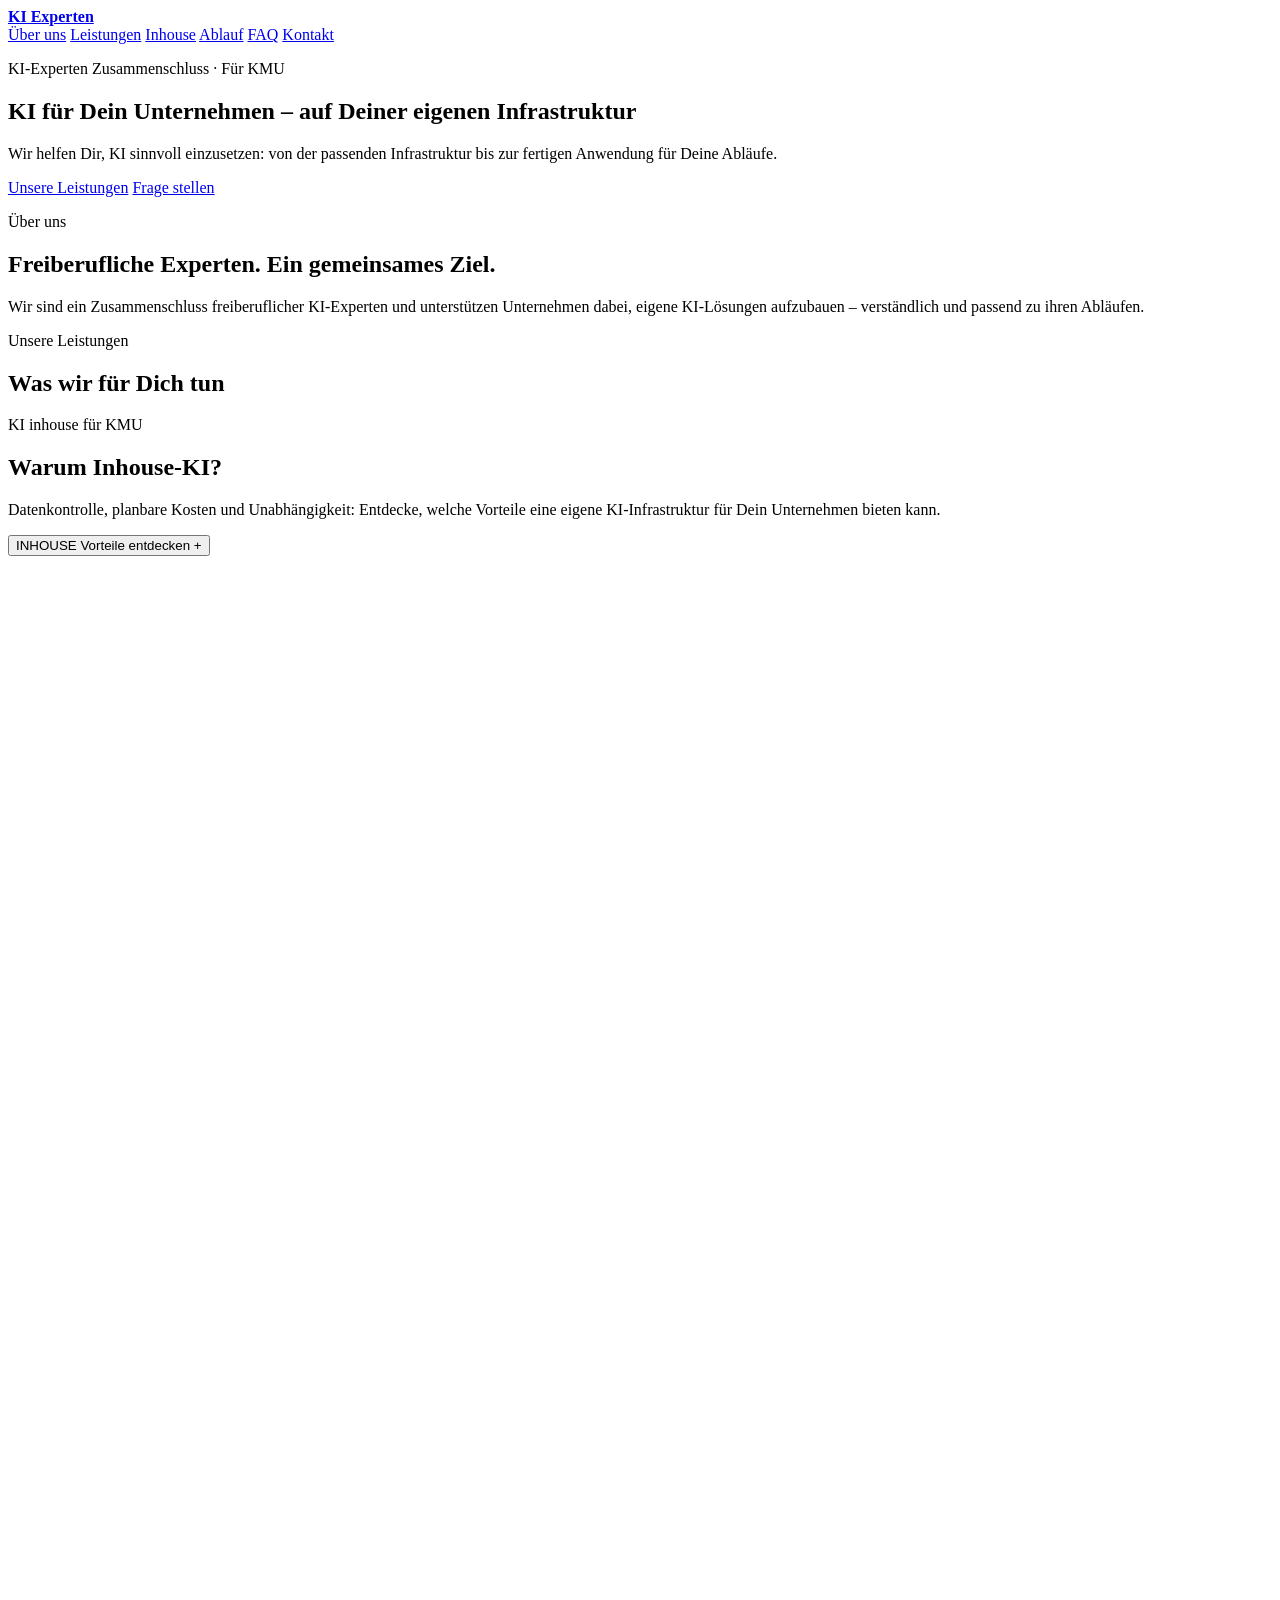
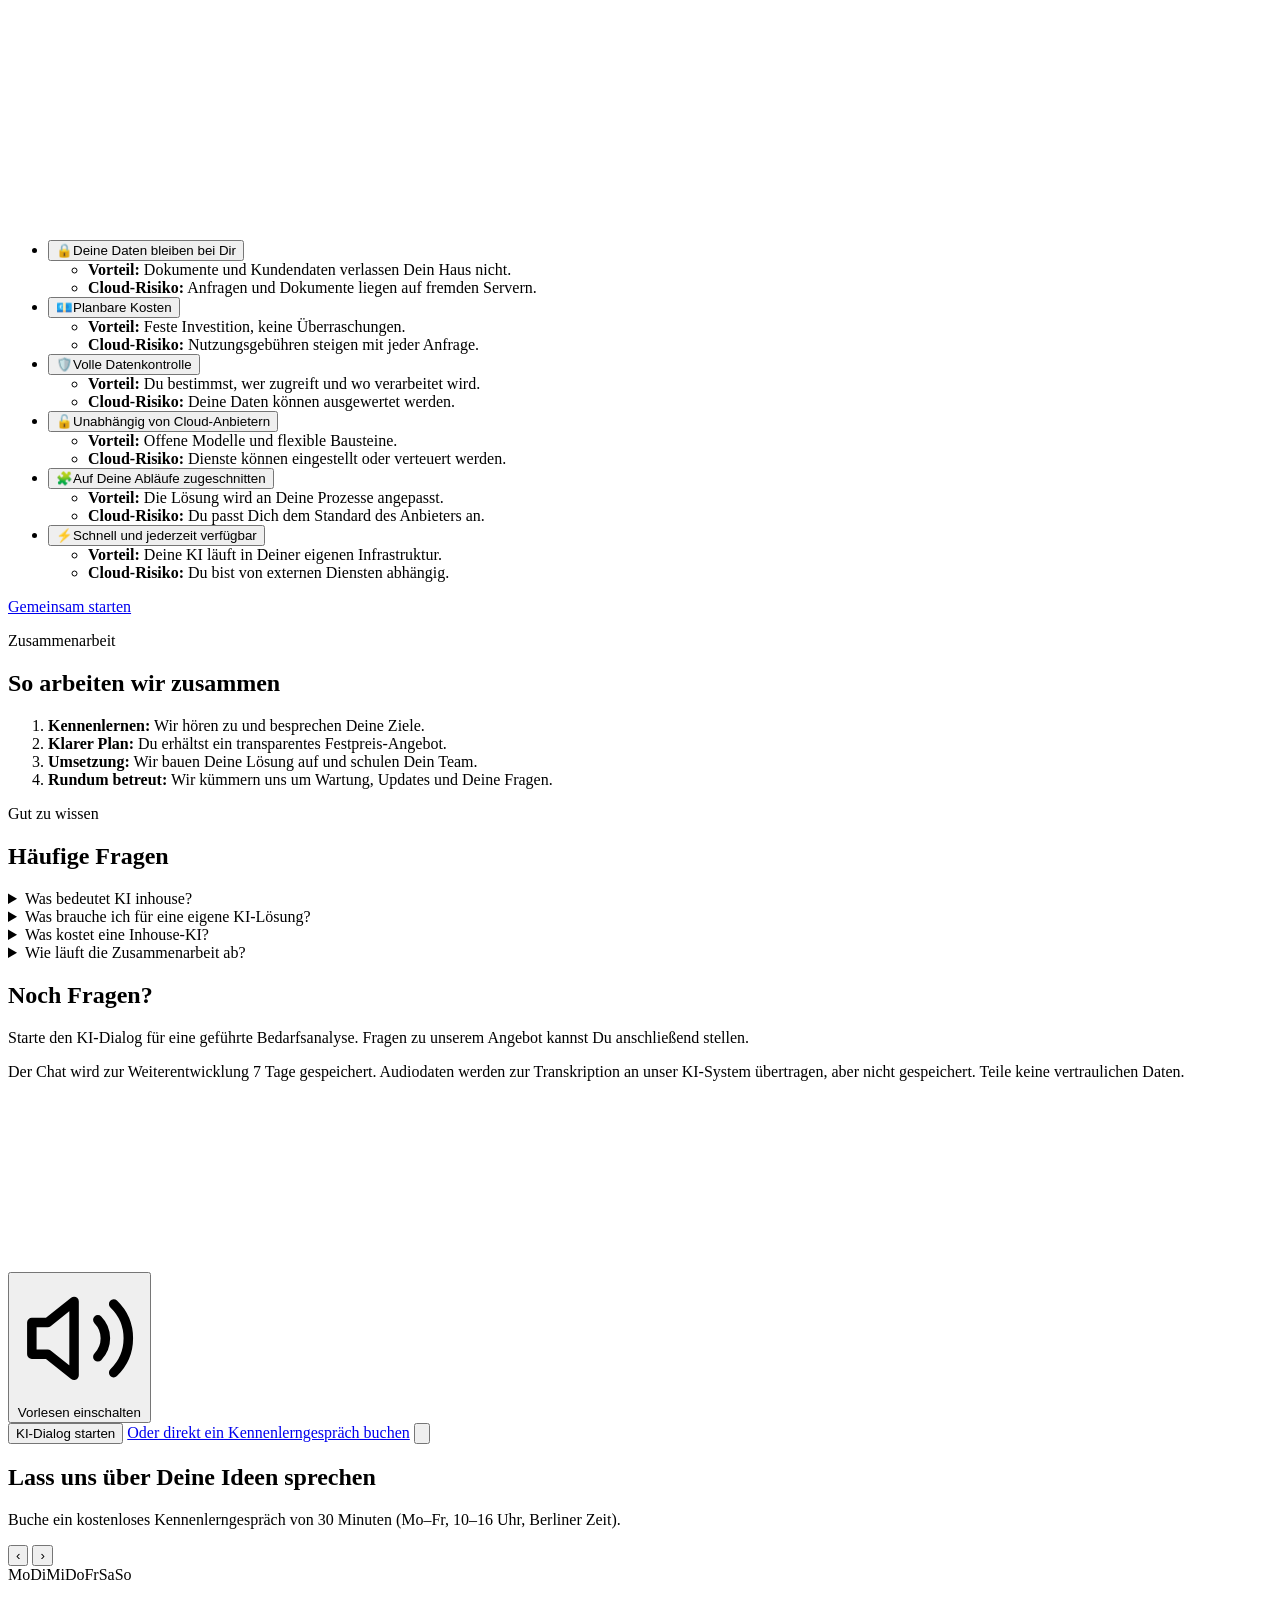
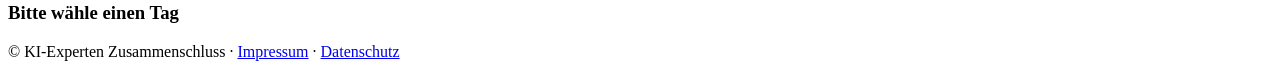
==== commit 0c8237a3: "Improve full-screen sections and speech controls Co-authored-by: copilot-swe-agent[bot] <198982749+C" ====
--- a/src/main/resources/static/index.html
+++ b/src/main/resources/static/index.html
@@ -413,6 +413,14 @@
 			kannst Du anschließend stellen.</p>
 		<p class="dialog-privacy">Der Chat wird zur Weiterentwicklung 7 Tage gespeichert. Audiodaten werden zur
 			Transkription an unser KI-System übertragen, aber nicht gespeichert. Teile keine vertraulichen Daten.</p>
+		<button id="speech-toggle" class="speech-toggle" type="button" aria-pressed="false">
+			<svg xmlns="http://www.w3.org/2000/svg" viewBox="0 0 24 24" fill="none" stroke="currentColor"
+				stroke-width="1.8" stroke-linecap="round" stroke-linejoin="round" aria-hidden="true">
+				<path d="M11 5 6 9H3v6h3l5 4V5Z" />
+				<path d="M15.5 8.5a5 5 0 0 1 0 7M18.5 5.5a9 9 0 0 1 0 13" />
+			</svg>
+			<span class="speech-toggle-label">Vorlesen einschalten</span>
+		</button>
 		<canvas id="voice-canvas" width="840" height="320" role="img" aria-label="Animation der KI-Stimme"></canvas>
 		<canvas id="voice-webgl" role="img" aria-label="Animation der KI-Stimme" hidden></canvas>
 		<button id="voice-mic" class="mic" type="button" aria-label="Sprechen" title="Frage stellen" hidden>
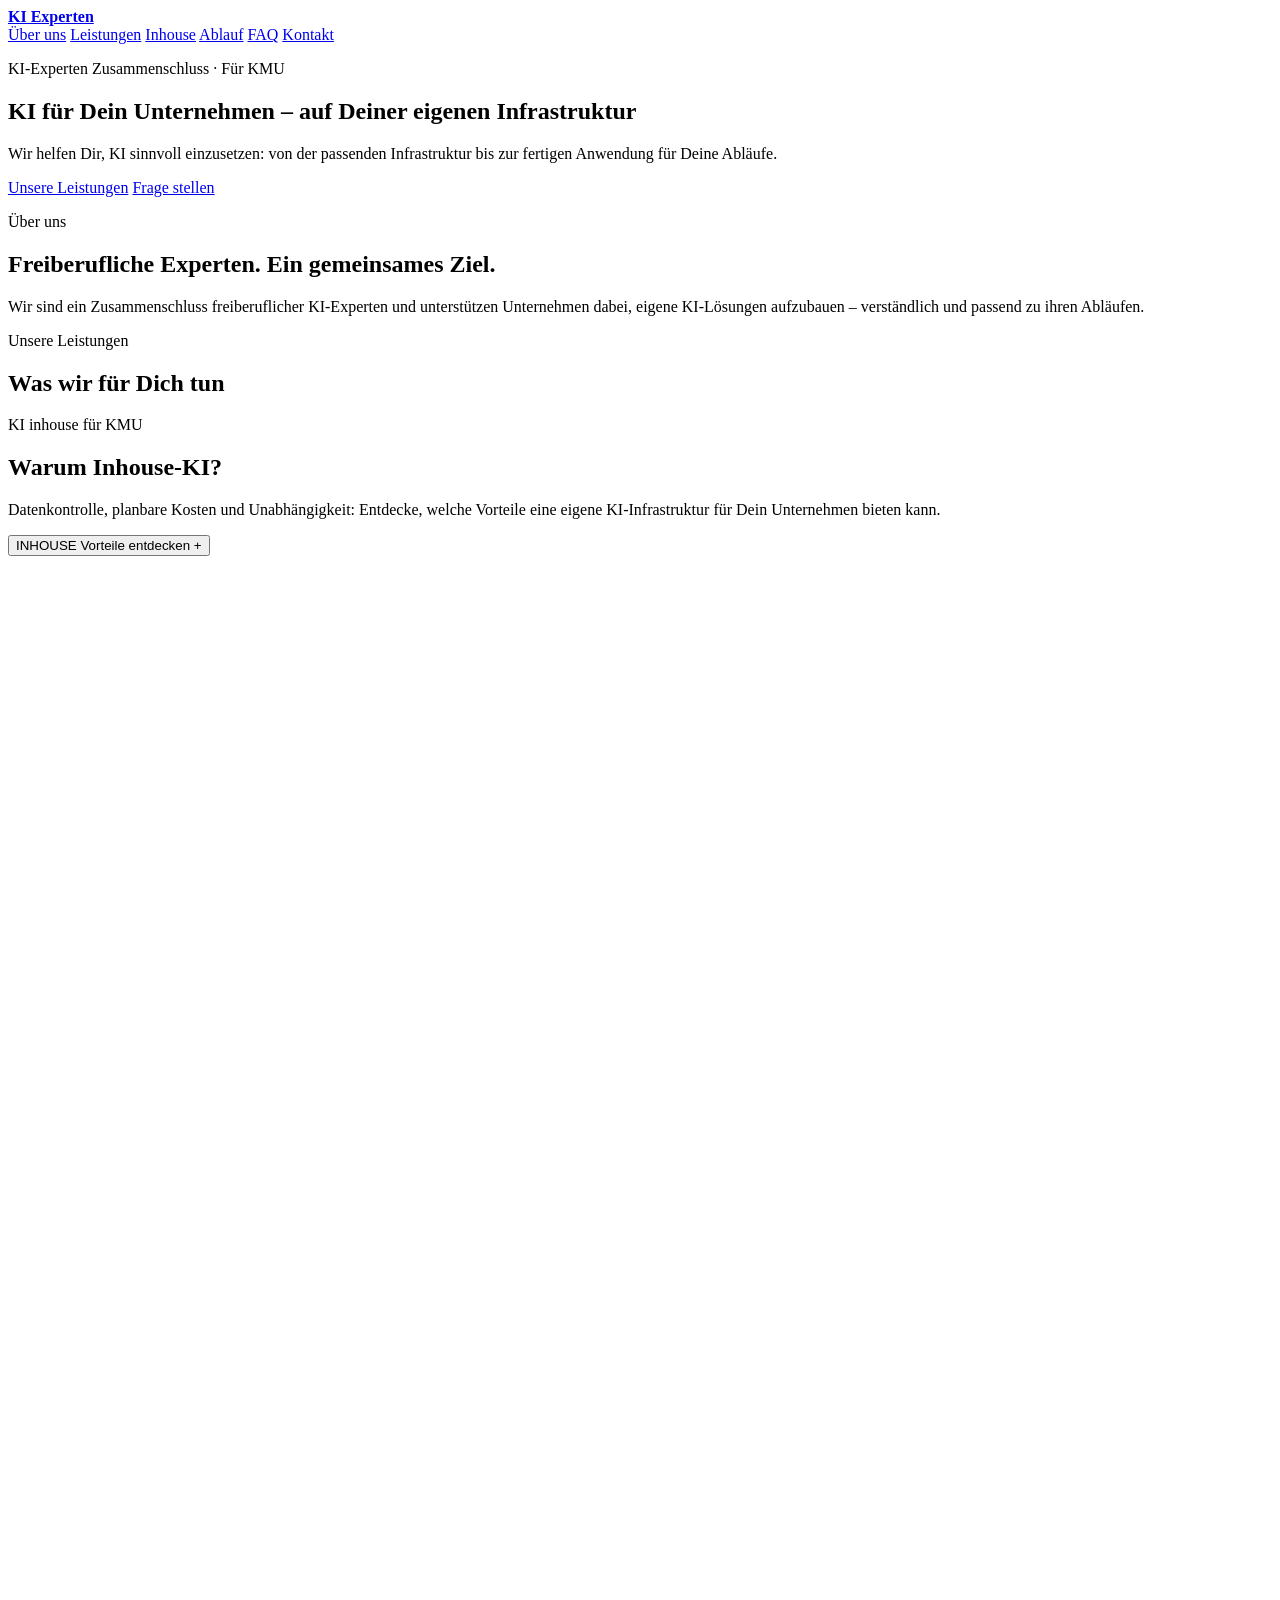
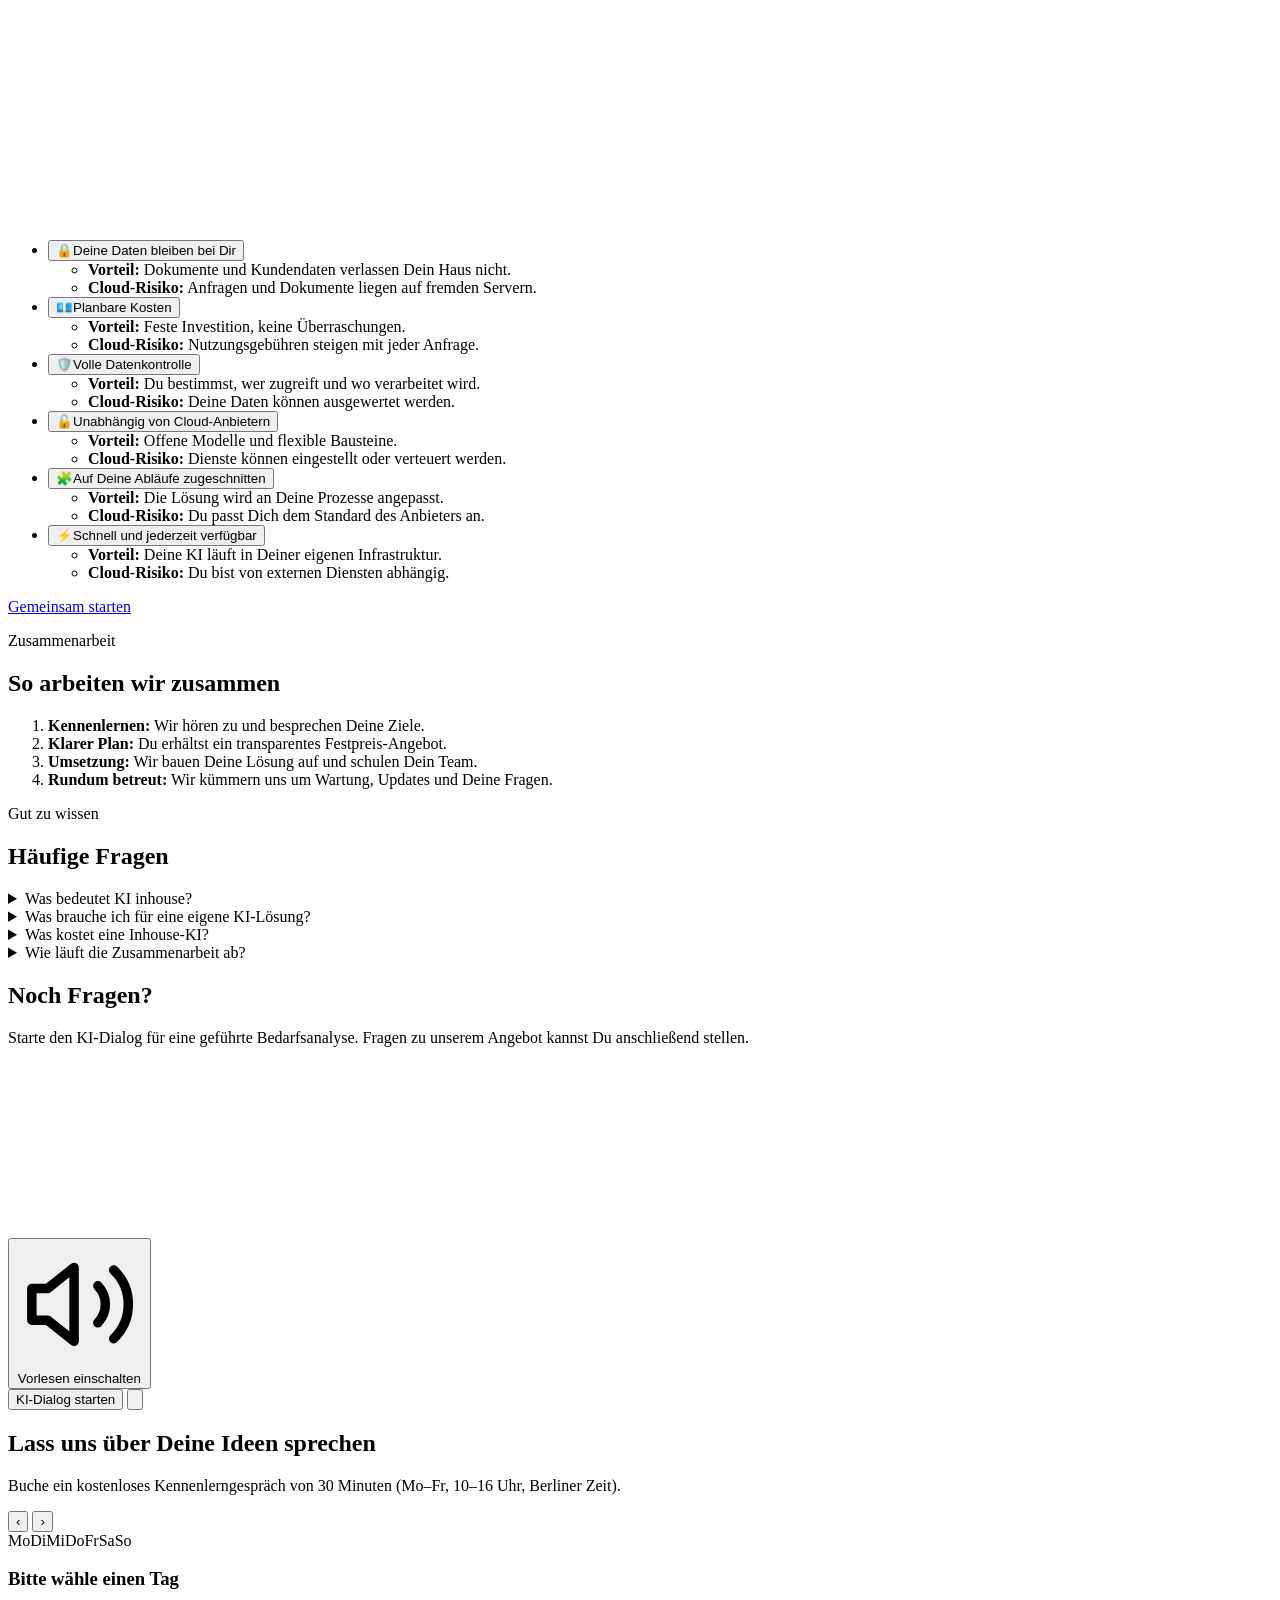
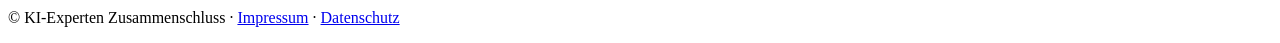
==== commit 5b1c59e2: "Update dialog section in index.html Removed privacy notice and booking link from the dialog section." ====
--- a/src/main/resources/static/index.html
+++ b/src/main/resources/static/index.html
@@ -411,8 +411,6 @@
 		<h2 id="dialog-title">Noch Fragen?</h2>
 		<p class="dialog-intro">Starte den KI-Dialog für eine geführte Bedarfsanalyse. Fragen zu unserem Angebot
 			kannst Du anschließend stellen.</p>
-		<p class="dialog-privacy">Der Chat wird zur Weiterentwicklung 7 Tage gespeichert. Audiodaten werden zur
-			Transkription an unser KI-System übertragen, aber nicht gespeichert. Teile keine vertraulichen Daten.</p>
 		<button id="speech-toggle" class="speech-toggle" type="button" aria-pressed="false">
 			<svg xmlns="http://www.w3.org/2000/svg" viewBox="0 0 24 24" fill="none" stroke="currentColor"
 				stroke-width="1.8" stroke-linecap="round" stroke-linejoin="round" aria-hidden="true">
@@ -433,7 +431,6 @@
 		<div class="voice-text" id="voice-text" role="log" aria-live="polite" aria-label="Gesprächsverlauf"
 			tabindex="0"></div>
 		<button id="welcome-start" class="start" type="button">KI-Dialog starten</button>
-		<a class="dialog-booking" href="#kontakt">Oder direkt ein Kennenlerngespräch buchen</a>
 		<button id="voice-privacy" class="privacy-toggle" type="button" aria-label="Datenschutzhinweise anzeigen"
 			title="Datenschutzhinweise" aria-controls="voice-privacy-popup" aria-expanded="false">
 			<svg xmlns="http://www.w3.org/2000/svg" viewBox="0 0 24 24" fill="none" stroke="currentColor"
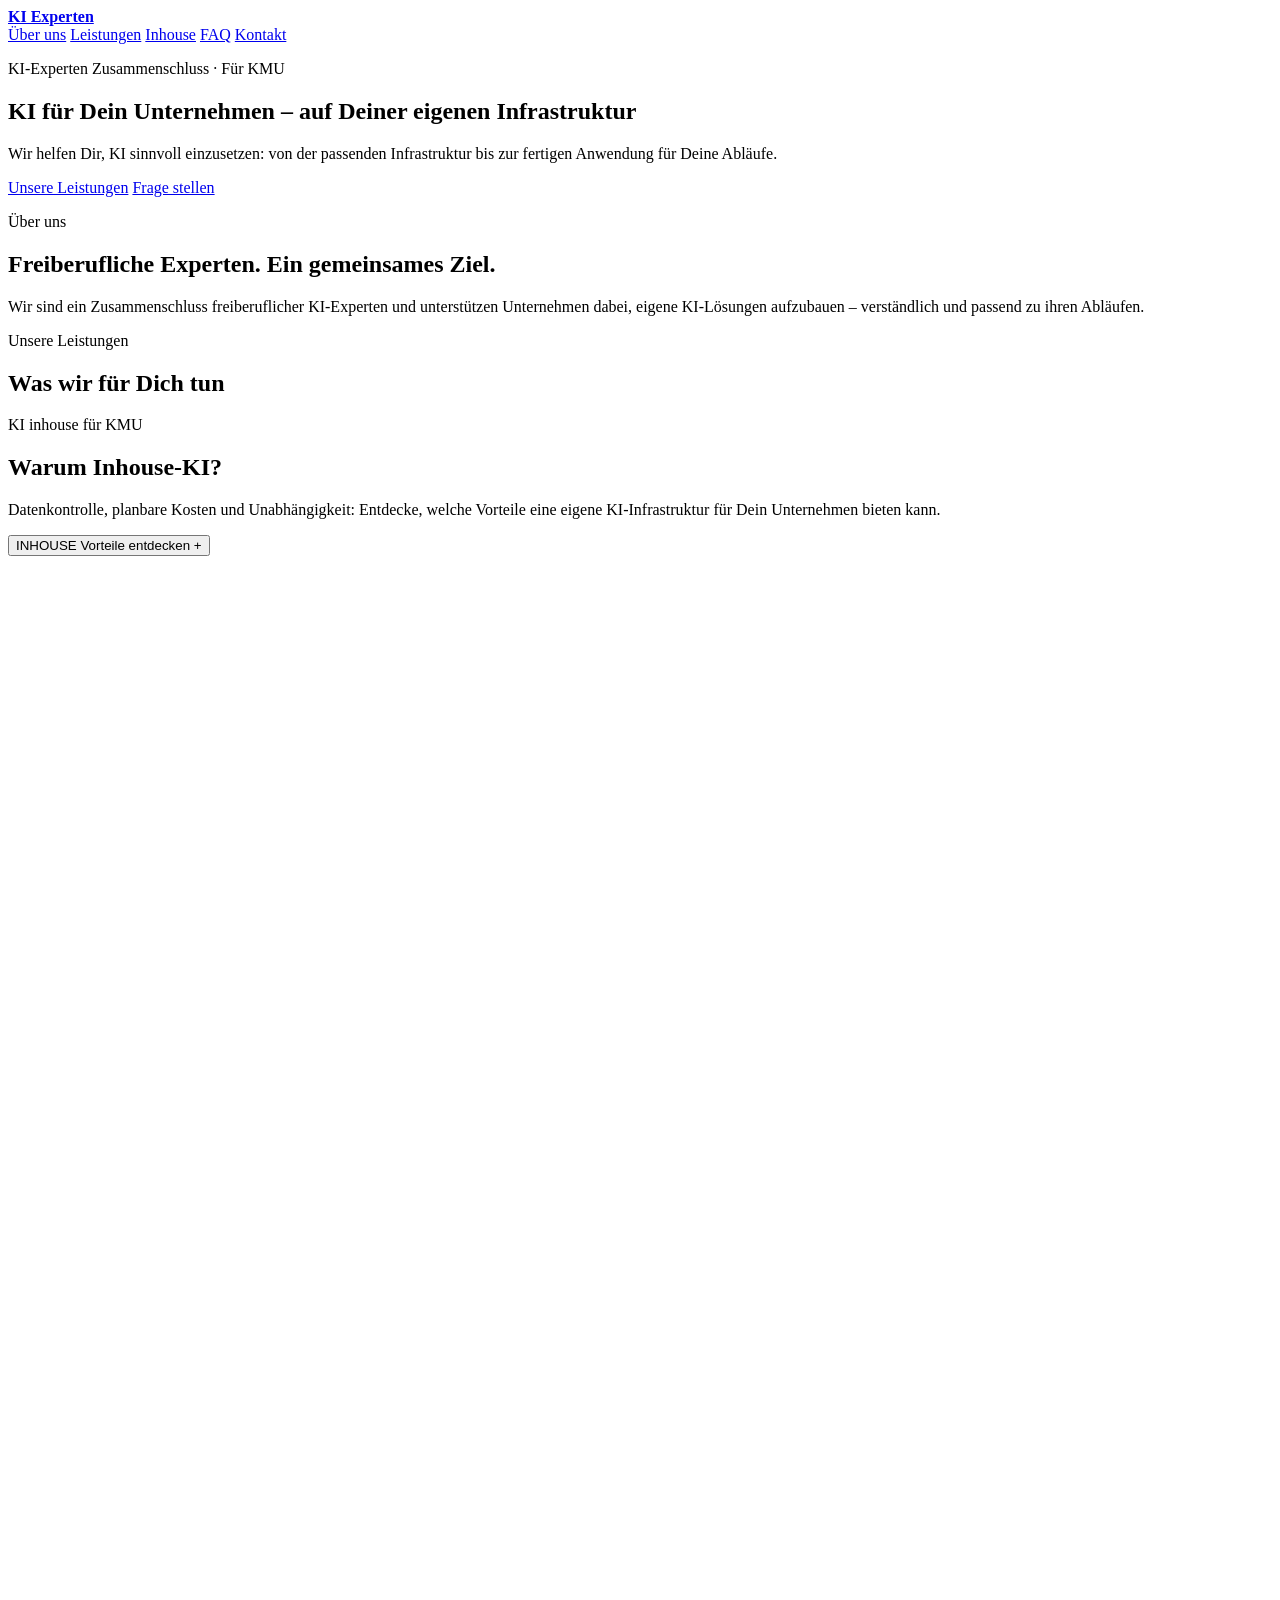
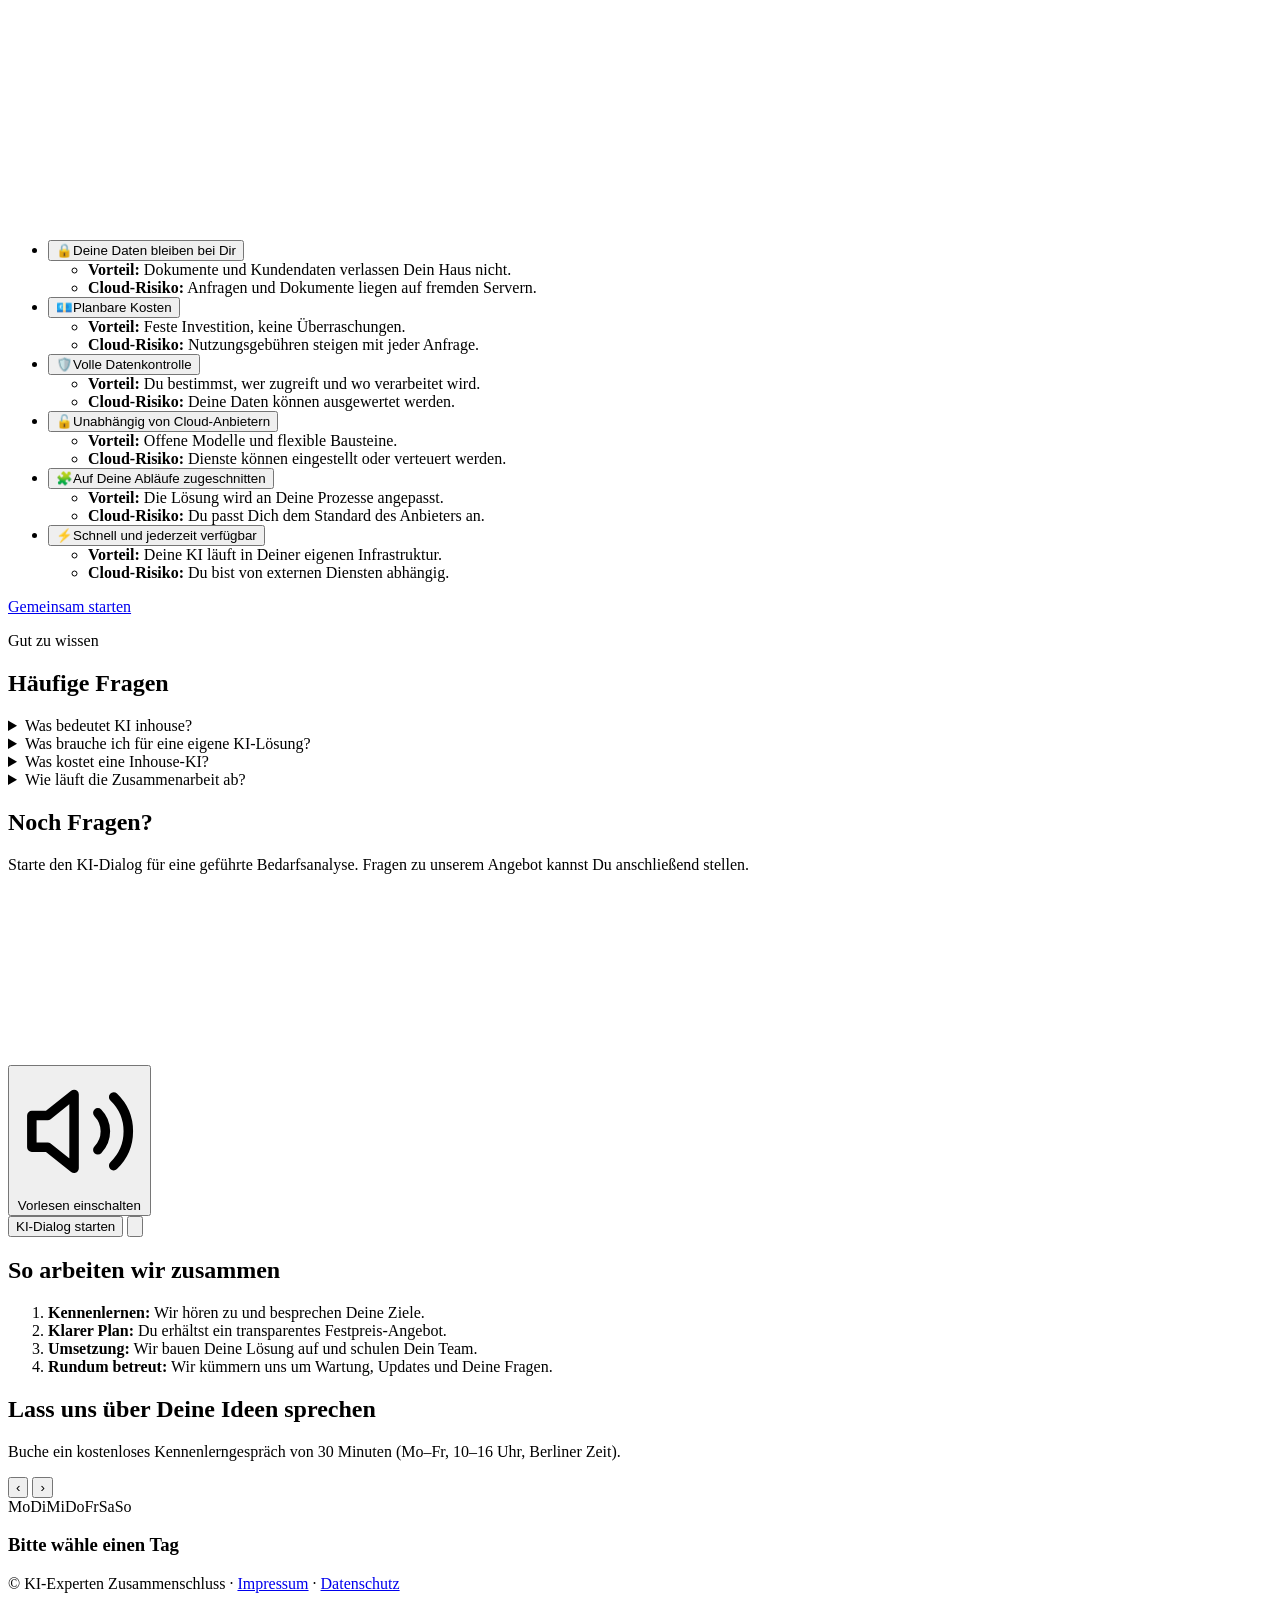
==== commit 6d25e40b: "Refactor sections by removing 'Ablauf' and updating 'Kontakt' Removed the 'Ablauf' section and moved" ====
--- a/src/main/resources/static/index.html
+++ b/src/main/resources/static/index.html
@@ -186,7 +186,6 @@
 			<a href="#leistungen">Leistungen</a>
 			<a href="#produkte" hidden>Produkte</a>
 			<a href="#inhouse">Inhouse</a>
-			<a href="#ablauf">Ablauf</a>
 			<a href="#faq">FAQ</a>
 			<a href="#kontakt">Kontakt</a>
 		</div>
@@ -366,43 +365,29 @@
 		</div>
 	</section>
 
-	<section id="ablauf" class="alt">
-		<p class="section-eyebrow">Zusammenarbeit</p>
-		<h2>So arbeiten wir zusammen</h2>
-		<ol class="steps">
-			<li><strong>Kennenlernen:</strong> Wir hören zu und besprechen Deine Ziele.</li>
-			<li><strong>Klarer Plan:</strong> Du erhältst ein transparentes
-				Festpreis-Angebot.</li>
-			<li><strong>Umsetzung:</strong> Wir bauen Deine Lösung auf und schulen Dein Team.
-			</li>
-			<li><strong>Rundum betreut:</strong> Wir kümmern uns um Wartung, Updates und
-				Deine Fragen.</li>
-		</ol>
-	</section>
-
 	<section id="faq" aria-labelledby="faq-title">
 		<p class="section-eyebrow">Gut zu wissen</p>
 		<h2 id="faq-title">Häufige Fragen</h2>
 		<div class="faq-list">
 			<details>
 				<summary>Was bedeutet KI inhouse?</summary>
-				<p>Die KI läuft auf Deiner eigenen Infrastruktur. So bestimmst Du, wo Deine Daten verarbeitet
-					werden und wer darauf zugreifen kann.</p>
+				<div class="faq-answer"><p>Die KI läuft auf Deiner eigenen Infrastruktur. So bestimmst Du, wo Deine Daten verarbeitet
+					werden und wer darauf zugreifen kann.</p></div>
 			</details>
 			<details>
 				<summary>Was brauche ich für eine eigene KI-Lösung?</summary>
-				<p>Welche Hardware und Software sinnvoll sind, hängt von Deinen Aufgaben und Deiner vorhandenen
-					Infrastruktur ab. Gemeinsam schauen wir, was Du benötigst.</p>
+				<div class="faq-answer"><p>Welche Hardware und Software sinnvoll sind, hängt von Deinen Aufgaben und Deiner vorhandenen
+					Infrastruktur ab. Gemeinsam schauen wir, was Du benötigst.</p></div>
 			</details>
 			<details>
 				<summary>Was kostet eine Inhouse-KI?</summary>
-				<p>Die Kosten hängen unter anderem von Hardware, Einsatzgebiet und Umfang ab. Nach dem
-					Kennenlernen erhältst Du einen transparenten Plan und ein Festpreis-Angebot.</p>
+				<div class="faq-answer"><p>Die Kosten hängen unter anderem von Hardware, Einsatzgebiet und Umfang ab. Nach dem
+					Kennenlernen erhältst Du einen transparenten Plan und ein Festpreis-Angebot.</p></div>
 			</details>
 			<details>
 				<summary>Wie läuft die Zusammenarbeit ab?</summary>
-				<p>Wir besprechen zuerst Deine Ziele, erstellen einen Plan und setzen die Lösung um.
-					Anschließend unterstützen wir Dich bei Wartung, Updates und Fragen.</p>
+				<div class="faq-answer"><p>Wir besprechen zuerst Deine Ziele, erstellen einen Plan und setzen die Lösung um.
+					Anschließend unterstützen wir Dich bei Wartung, Updates und Fragen.</p></div>
 			</details>
 		</div>
 	</section>
@@ -430,6 +415,11 @@
 		</button>
 		<div class="voice-text" id="voice-text" role="log" aria-live="polite" aria-label="Gesprächsverlauf"
 			tabindex="0"></div>
+		<form id="voice-question-form" class="chat-text-entry voice-question-form" hidden>
+			<input type="text" name="question" maxlength="2000" required aria-label="Deine Frage"
+				placeholder="Deine Frage eingeben">
+			<button class="chat-text-submit" type="submit">Senden</button>
+		</form>
 		<button id="welcome-start" class="start" type="button">KI-Dialog starten</button>
 		<button id="voice-privacy" class="privacy-toggle" type="button" aria-label="Datenschutzhinweise anzeigen"
 			title="Datenschutzhinweise" aria-controls="voice-privacy-popup" aria-expanded="false">
@@ -448,6 +438,16 @@
 	</section>
 
 	<section id="kontakt" class="contact">
+		<h2>So arbeiten wir zusammen</h2>
+		<ol class="steps">
+			<li><strong>Kennenlernen:</strong> Wir hören zu und besprechen Deine Ziele.</li>
+			<li><strong>Klarer Plan:</strong> Du erhältst ein transparentes
+				Festpreis-Angebot.</li>
+			<li><strong>Umsetzung:</strong> Wir bauen Deine Lösung auf und schulen Dein Team.
+			</li>
+			<li><strong>Rundum betreut:</strong> Wir kümmern uns um Wartung, Updates und
+				Deine Fragen.</li>
+		</ol>
 		<h2>Lass uns über Deine Ideen sprechen</h2>
 		<p class="booking-intro">Buche ein kostenloses Kennenlerngespräch von 30 Minuten (Mo–Fr, 10–16 Uhr, Berliner Zeit).</p>
 		<div class="booking">
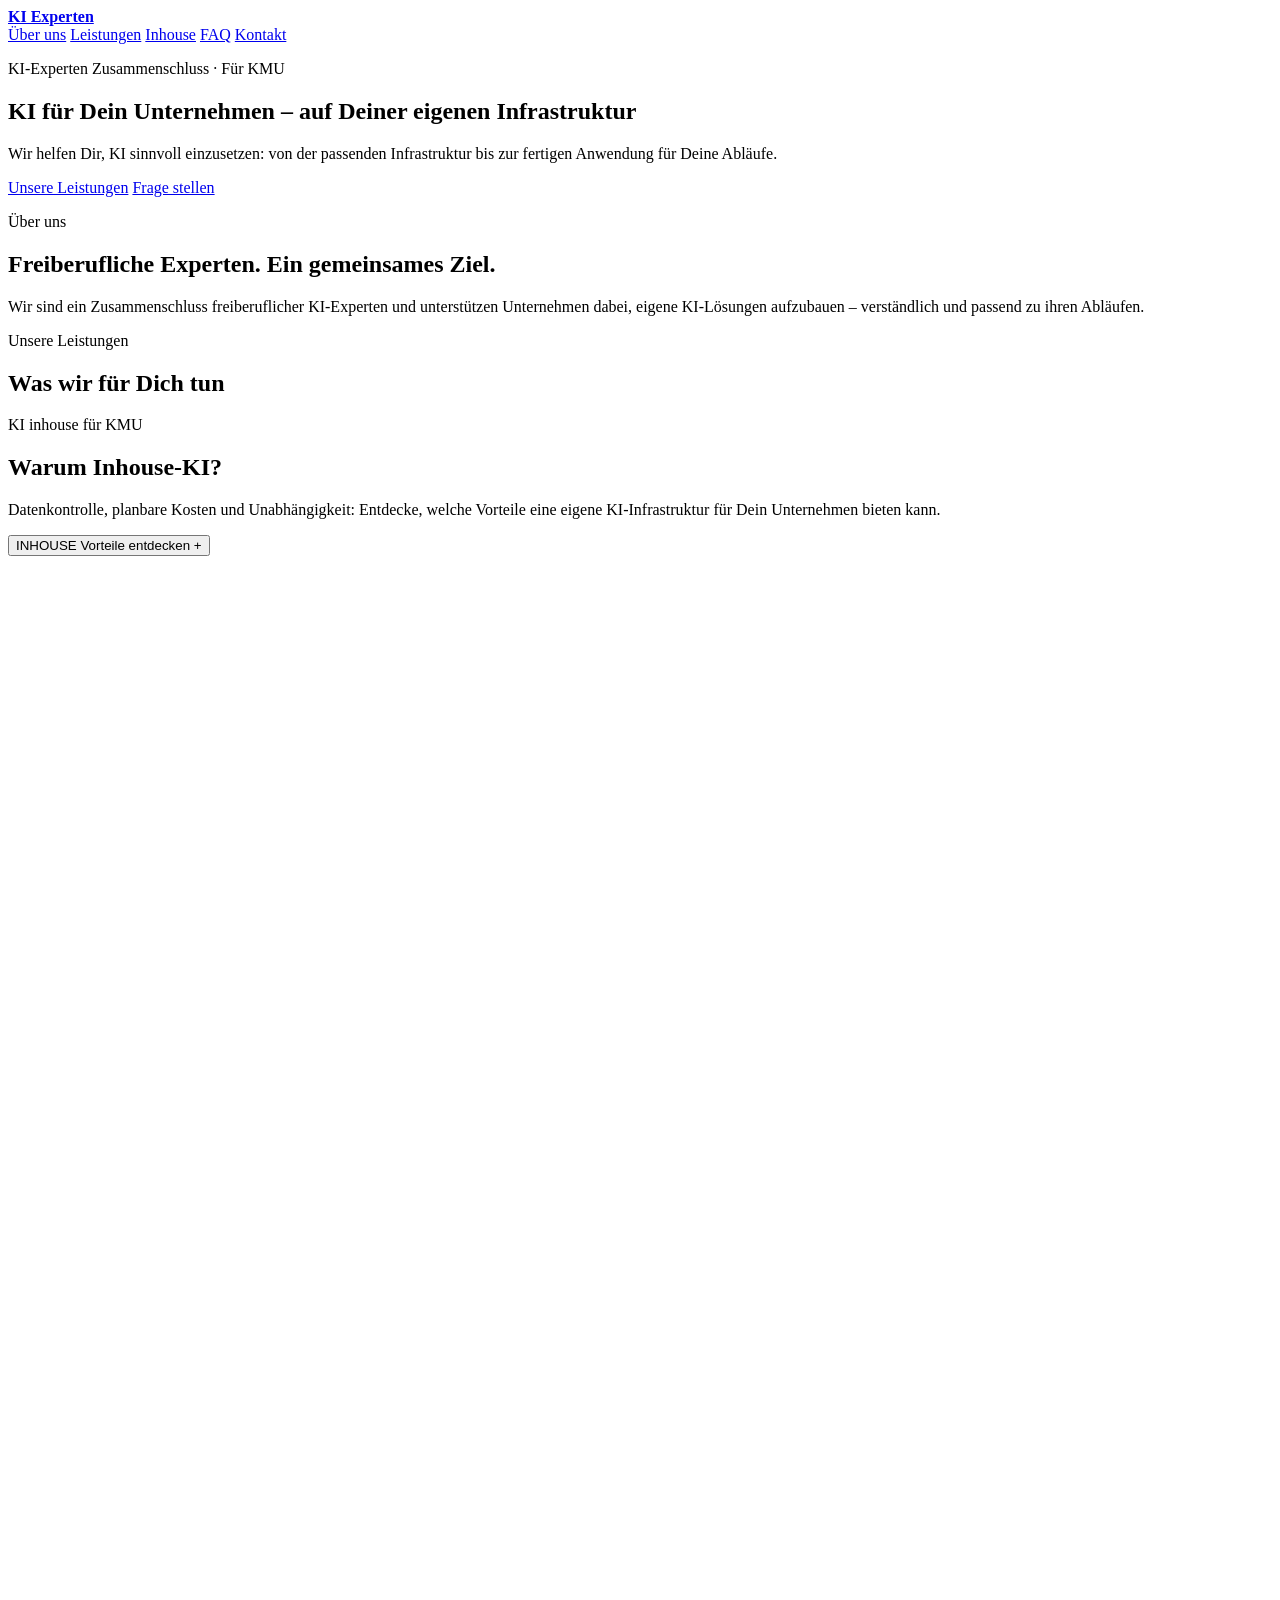
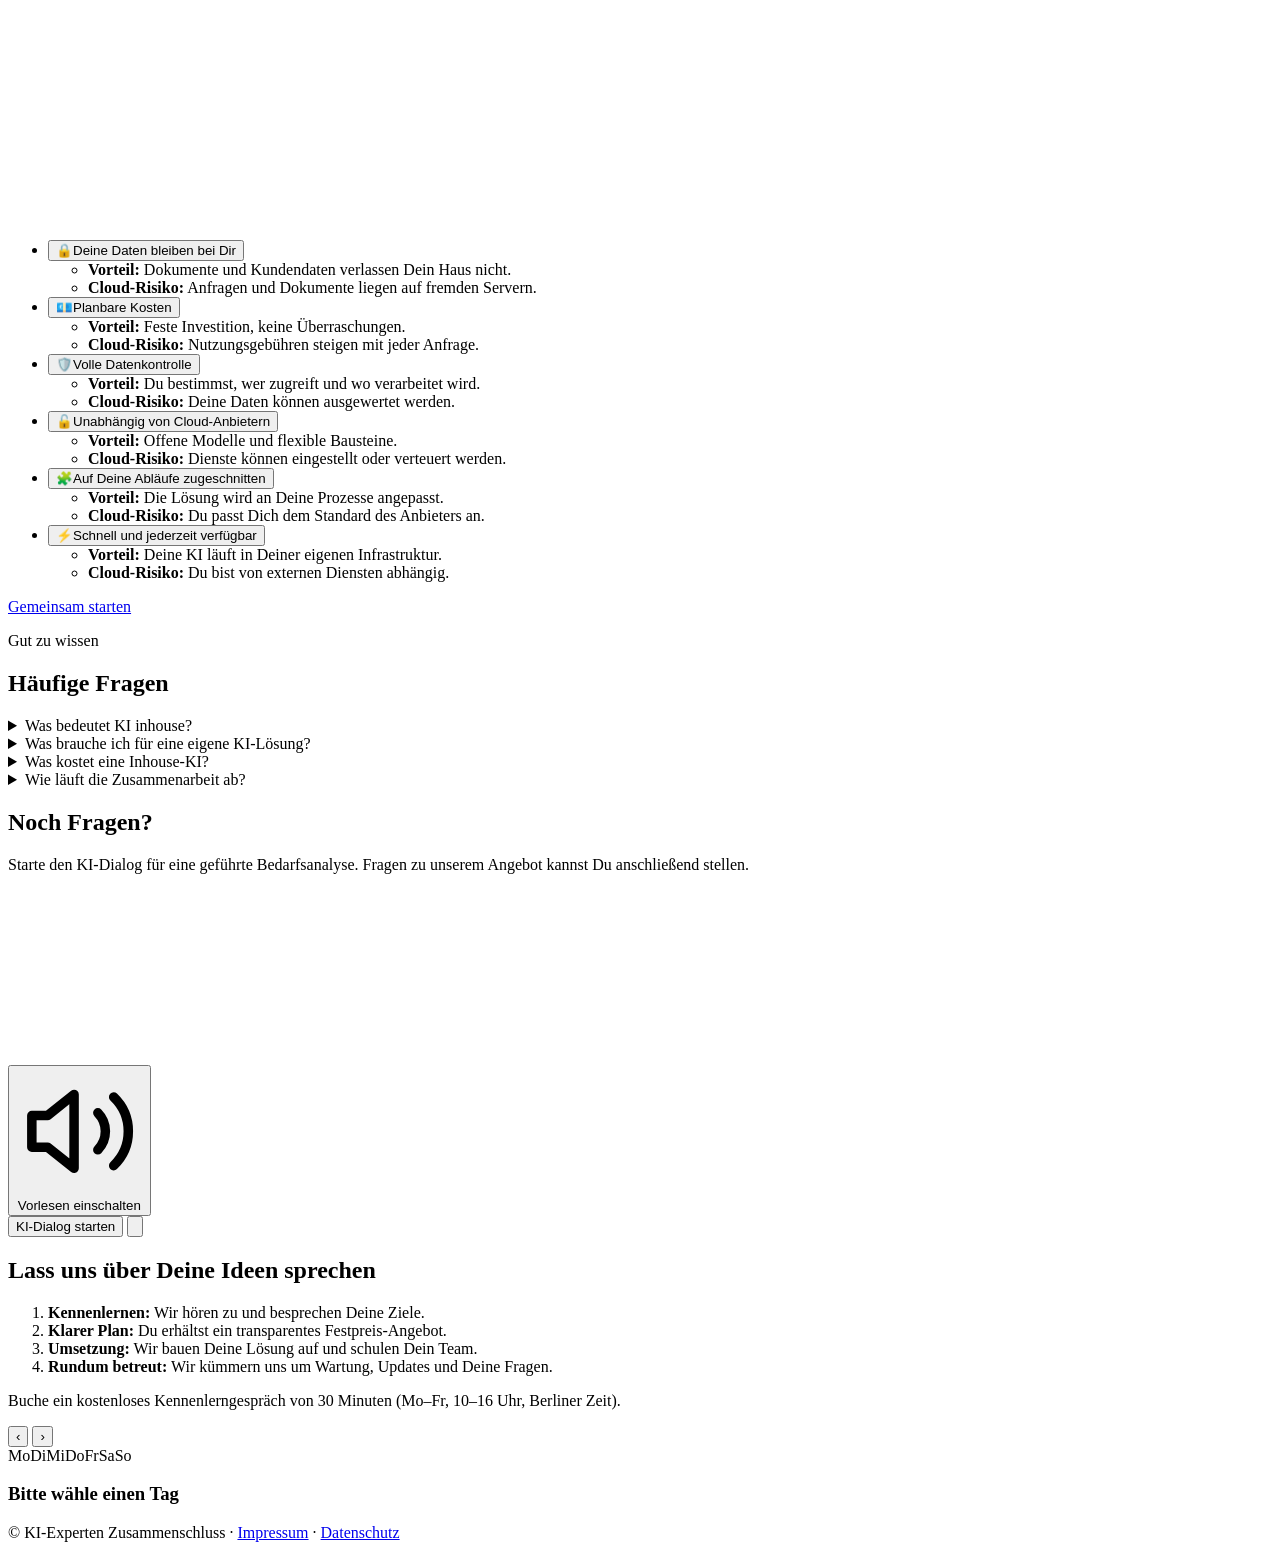
==== commit bd1b155d: "Update index.html" ====
--- a/src/main/resources/static/index.html
+++ b/src/main/resources/static/index.html
@@ -438,7 +438,7 @@
 	</section>
 
 	<section id="kontakt" class="contact">
-		<h2>So arbeiten wir zusammen</h2>
+		<h2>Lass uns über Deine Ideen sprechen</h2>
 		<ol class="steps">
 			<li><strong>Kennenlernen:</strong> Wir hören zu und besprechen Deine Ziele.</li>
 			<li><strong>Klarer Plan:</strong> Du erhältst ein transparentes
@@ -448,7 +448,6 @@
 			<li><strong>Rundum betreut:</strong> Wir kümmern uns um Wartung, Updates und
 				Deine Fragen.</li>
 		</ol>
-		<h2>Lass uns über Deine Ideen sprechen</h2>
 		<p class="booking-intro">Buche ein kostenloses Kennenlerngespräch von 30 Minuten (Mo–Fr, 10–16 Uhr, Berliner Zeit).</p>
 		<div class="booking">
 			<div class="calendar" aria-label="Terminkalender">
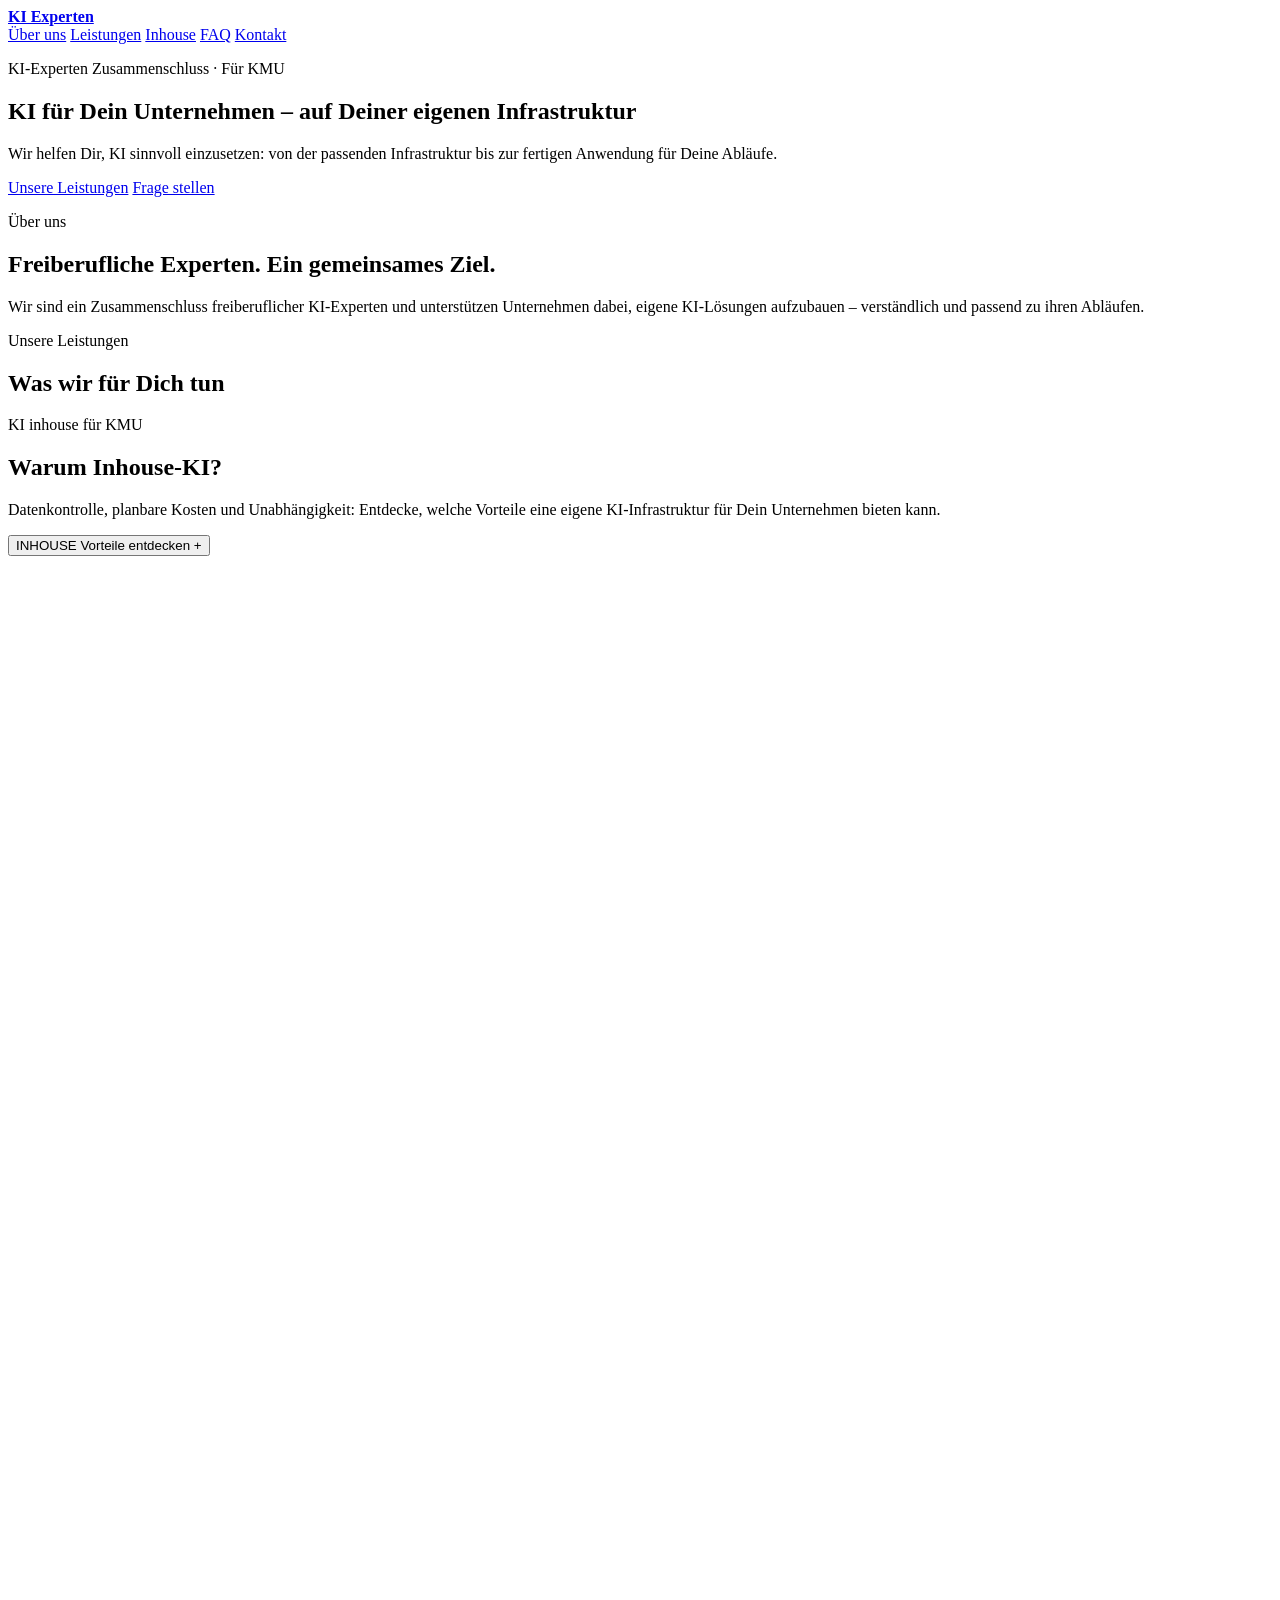
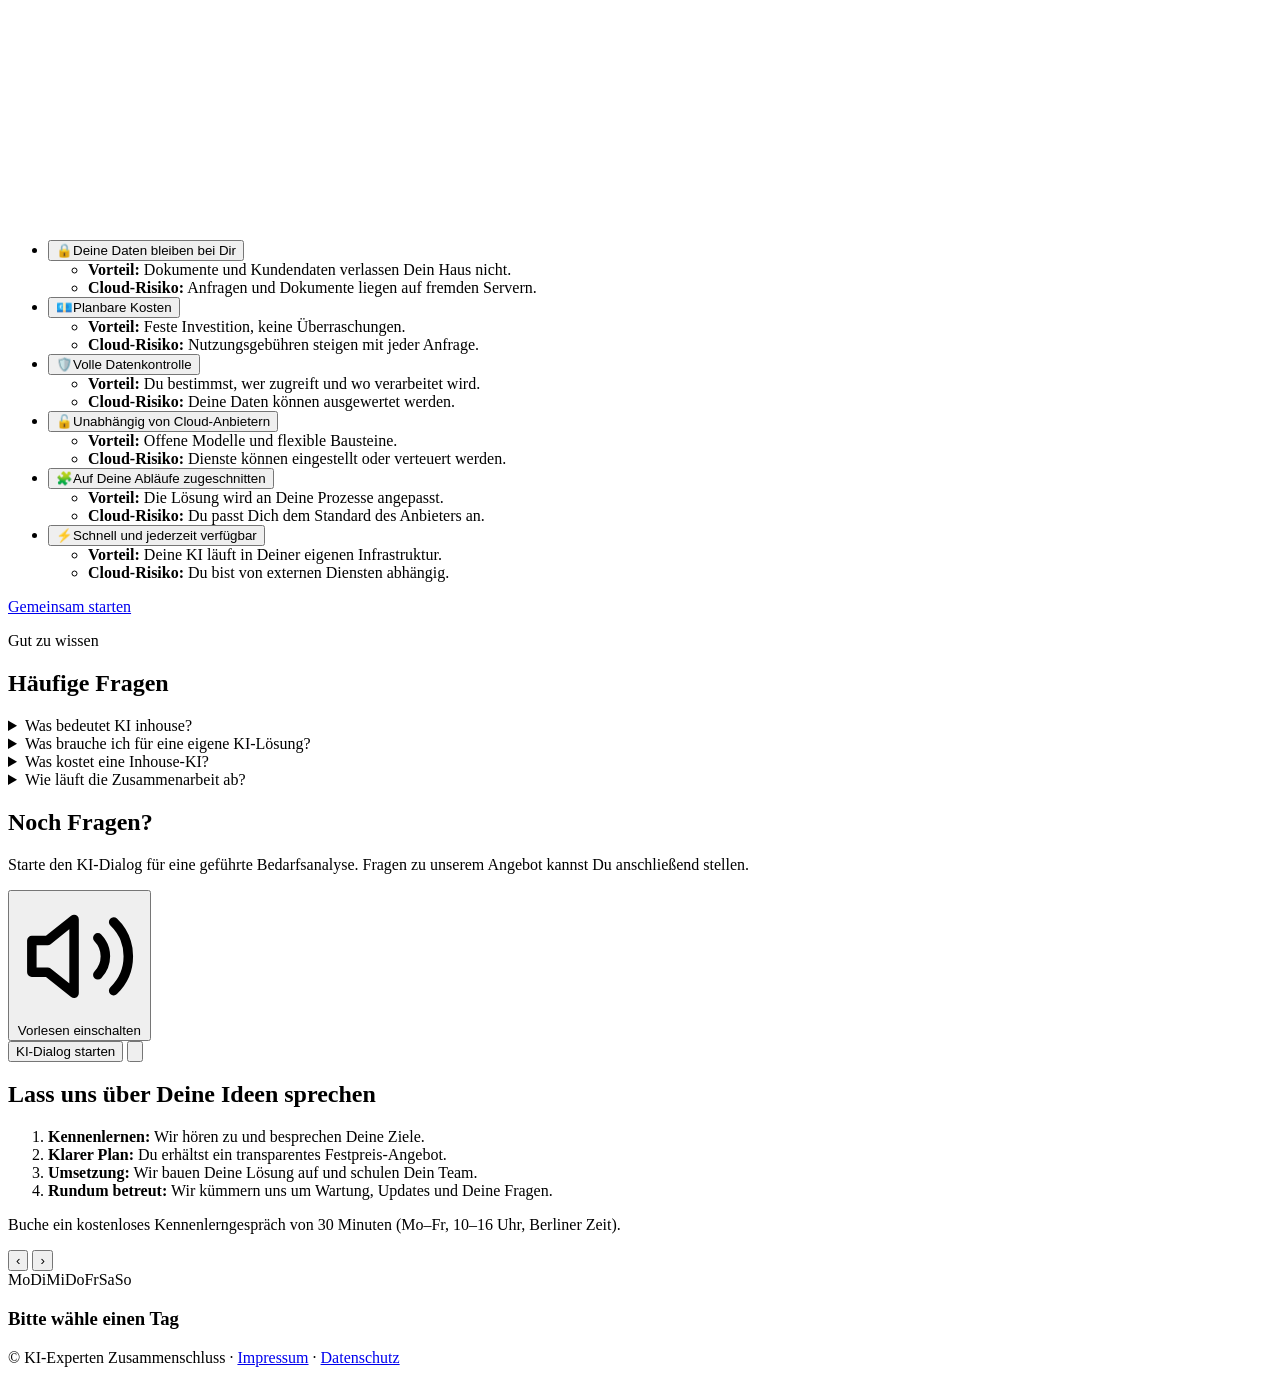
==== commit 554b9929: "retry" ====
--- a/src/main/resources/static/index.html
+++ b/src/main/resources/static/index.html
@@ -9,7 +9,8 @@
 	<meta name="description"
 		content="Wir bauen KI inhouse in Ihrem Unternehmen auf. Daten bleiben bei Ihnen, planbare Kosten, volle Kontrolle. Freiberufliche KI-Experten für KMU. Jetzt 30-Minuten-Gespräch buchen." />
 	<meta name="keywords" content="KI inhouse, KMU, Datenschutz-sichere KI-Lösungen, KI-Experten Zusammenschluss" />
-	<meta property="og:title" content="KI inhouse für KMU | Datenschutz-sichere KI-Lösungen von Experten | KI-Experten Zusammenschluss | diary.cafe" />
+	<meta property="og:title"
+		content="KI inhouse für KMU | Datenschutz-sichere KI-Lösungen von Experten | KI-Experten Zusammenschluss | diary.cafe" />
 	<meta property="og:type" content="website" />
 	<meta property="og:url" content="https://diary.cafe" />
 	<meta property="og:locale" content="de_DE" />
@@ -22,7 +23,8 @@
 	<meta property="og:description"
 		content="Wir bauen KI inhouse in Ihrem Unternehmen auf. Daten bleiben bei Ihnen, planbare Kosten, volle Kontrolle. Freiberufliche KI-Experten für KMU. Jetzt 30-Minuten-Gespräch buchen." />
 	<meta name="twitter:card" content="summary_large_image" />
-	<meta name="twitter:title" content="KI inhouse für KMU | Datenschutz-sichere KI-Lösungen von Experten | KI-Experten Zusammenschluss | diary.cafe" />
+	<meta name="twitter:title"
+		content="KI inhouse für KMU | Datenschutz-sichere KI-Lösungen von Experten | KI-Experten Zusammenschluss | diary.cafe" />
 	<meta name="twitter:description"
 		content="Wir bauen KI inhouse in Ihrem Unternehmen auf. Daten bleiben bei Ihnen, planbare Kosten, volle Kontrolle. Freiberufliche KI-Experten für KMU. Jetzt 30-Minuten-Gespräch buchen." />
 	<meta name="twitter:image" content="https://diary.cafe/image/start.png" />
@@ -371,23 +373,31 @@
 		<div class="faq-list">
 			<details>
 				<summary>Was bedeutet KI inhouse?</summary>
-				<div class="faq-answer"><p>Die KI läuft auf Deiner eigenen Infrastruktur. So bestimmst Du, wo Deine Daten verarbeitet
-					werden und wer darauf zugreifen kann.</p></div>
+				<div class="faq-answer">
+					<p>Die KI läuft auf Deiner eigenen Infrastruktur. So bestimmst Du, wo Deine Daten verarbeitet
+						werden und wer darauf zugreifen kann.</p>
+				</div>
 			</details>
 			<details>
 				<summary>Was brauche ich für eine eigene KI-Lösung?</summary>
-				<div class="faq-answer"><p>Welche Hardware und Software sinnvoll sind, hängt von Deinen Aufgaben und Deiner vorhandenen
-					Infrastruktur ab. Gemeinsam schauen wir, was Du benötigst.</p></div>
+				<div class="faq-answer">
+					<p>Welche Hardware und Software sinnvoll sind, hängt von Deinen Aufgaben und Deiner vorhandenen
+						Infrastruktur ab. Gemeinsam schauen wir, was Du benötigst.</p>
+				</div>
 			</details>
 			<details>
 				<summary>Was kostet eine Inhouse-KI?</summary>
-				<div class="faq-answer"><p>Die Kosten hängen unter anderem von Hardware, Einsatzgebiet und Umfang ab. Nach dem
-					Kennenlernen erhältst Du einen transparenten Plan und ein Festpreis-Angebot.</p></div>
+				<div class="faq-answer">
+					<p>Die Kosten hängen unter anderem von Hardware, Einsatzgebiet und Umfang ab. Nach dem
+						Kennenlernen erhältst Du einen transparenten Plan und ein Festpreis-Angebot.</p>
+				</div>
 			</details>
 			<details>
 				<summary>Wie läuft die Zusammenarbeit ab?</summary>
-				<div class="faq-answer"><p>Wir besprechen zuerst Deine Ziele, erstellen einen Plan und setzen die Lösung um.
-					Anschließend unterstützen wir Dich bei Wartung, Updates und Fragen.</p></div>
+				<div class="faq-answer">
+					<p>Wir besprechen zuerst Deine Ziele, erstellen einen Plan und setzen die Lösung um.
+						Anschließend unterstützen wir Dich bei Wartung, Updates und Fragen.</p>
+				</div>
 			</details>
 		</div>
 	</section>
@@ -404,7 +414,6 @@
 			</svg>
 			<span class="speech-toggle-label">Vorlesen einschalten</span>
 		</button>
-		<canvas id="voice-canvas" width="840" height="320" role="img" aria-label="Animation der KI-Stimme"></canvas>
 		<canvas id="voice-webgl" role="img" aria-label="Animation der KI-Stimme" hidden></canvas>
 		<button id="voice-mic" class="mic" type="button" aria-label="Sprechen" title="Frage stellen" hidden>
 			<svg xmlns="http://www.w3.org/2000/svg" viewBox="0 0 24 24" fill="none" stroke="white" stroke-width="1.8"
@@ -448,7 +457,8 @@
 			<li><strong>Rundum betreut:</strong> Wir kümmern uns um Wartung, Updates und
 				Deine Fragen.</li>
 		</ol>
-		<p class="booking-intro">Buche ein kostenloses Kennenlerngespräch von 30 Minuten (Mo–Fr, 10–16 Uhr, Berliner Zeit).</p>
+		<p class="booking-intro">Buche ein kostenloses Kennenlerngespräch von 30 Minuten (Mo–Fr, 10–16 Uhr, Berliner
+			Zeit).</p>
 		<div class="booking">
 			<div class="calendar" aria-label="Terminkalender">
 				<div class="cal-head">
@@ -488,4 +498,4 @@
 
 </body>
 
-</html>
+</html>
